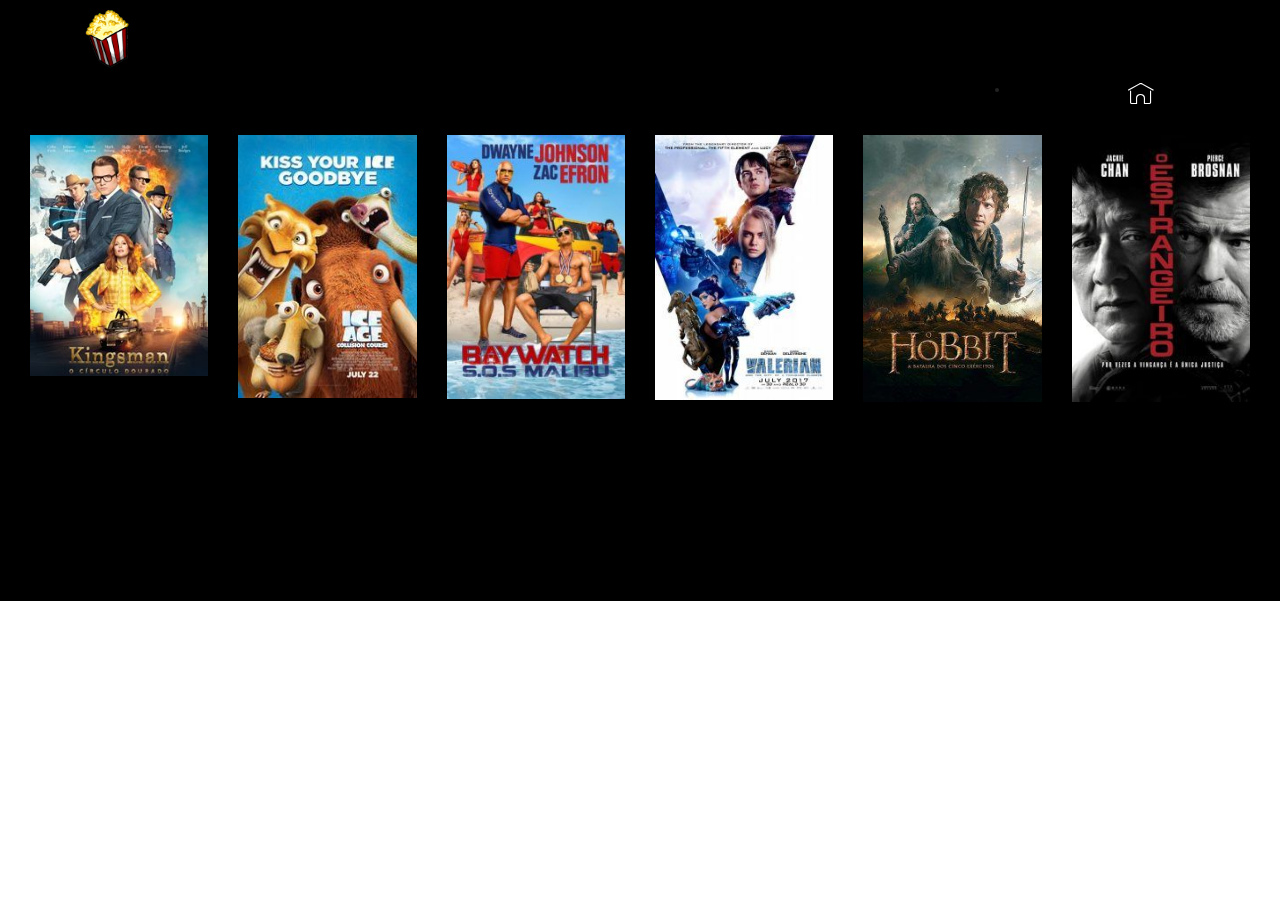
==== index.html @ 8cb12b62 "create github pages" ====
<!DOCTYPE html>
<html >
<head>
  <!-- Site made with Mobirise Website Builder v4.5.2, https://mobirise.com -->
  <meta charset="UTF-8">
  <meta http-equiv="X-UA-Compatible" content="IE=edge">
  <meta name="generator" content="Mobirise v4.5.2, mobirise.com">
  <meta name="viewport" content="width=device-width, initial-scale=1, minimum-scale=1">
  <link rel="shortcut icon" href="assets/images/150px-popcorn2012ff-150x165.png" type="image/x-icon">
  <meta name="description" content="">
  <title>Home</title>
  <link rel="stylesheet" href="assets/web/assets/mobirise-icons/mobirise-icons.css">
  <link rel="stylesheet" href="assets/tether/tether.min.css">
  <link rel="stylesheet" href="assets/bootstrap/css/bootstrap.min.css">
  <link rel="stylesheet" href="assets/bootstrap/css/bootstrap-grid.min.css">
  <link rel="stylesheet" href="assets/bootstrap/css/bootstrap-reboot.min.css">
  <link rel="stylesheet" href="assets/dropdown/css/style.css">
  <link rel="stylesheet" href="assets/theme/css/style.css">
  <link rel="stylesheet" href="assets/mobirise/css/mbr-additional.css" type="text/css">
  
  
  
</head>
<body>
<section class="menu cid-qDabwUYNfn" once="menu" id="menu2-4" data-rv-view="89">

    

    <nav class="navbar navbar-expand beta-menu navbar-dropdown align-items-center navbar-fixed-top navbar-toggleable-sm bg-color transparent">
        <button class="navbar-toggler navbar-toggler-right" type="button" data-toggle="collapse" data-target="#navbarSupportedContent" aria-controls="navbarSupportedContent" aria-expanded="false" aria-label="Toggle navigation">
            <div class="hamburger">
                <span></span>
                <span></span>
                <span></span>
                <span></span>
            </div>
        </button>
        <div class="menu-logo">
            <div class="navbar-brand">
                <span class="navbar-logo">
                    <a href="index.html">
                        <img src="assets/images/150px-popcorn2012ff-150x165.png" alt="Mobirise" title="" media-simple="true" style="height: 3.8rem;">
                    </a>
                </span>
                
            </div>
        </div>
        <div class="collapse navbar-collapse" id="navbarSupportedContent">
            <ul class="navbar-nav nav-dropdown" data-app-modern-menu="true"><li class="nav-item">
                    <a class="nav-link link text-black display-4" href="https://mobirise.com">Duvidas</a>
                </li></ul>
            <div class="navbar-buttons mbr-section-btn"><a class="btn btn-sm btn-white-outline display-4" href="index.html"><span class="mbri-home mbr-iconfont mbr-iconfont-btn"></span>
                    </a></div>
        </div>
    </nav>
</section>

<section class="engine"><a href="https://mobirise.co/f">bootstrap builder</a></section><section class="features17 cid-qDabjTMjVx" id="features17-3" data-rv-view="91">
    
    

    
    <div class="container-fluid">
        <div class="media-container-row">
            <div class="card p-3 col-12 col-md-6 col-lg-2">
                <div class="card-wrapper">
                    <div class="card-img">
                        <a href="index1.html"><img src="assets/images/252116.jpg-c-215-290-x-f-jpg-q-x-xxyxx-215x290.jpg" alt="Mobirise" title="" media-simple="true"></a>
                    </div>
                    <div class="card-box">
                        
                        
                    </div>
                </div>
            </div>

            <div class="card p-3 col-12 col-md-6 col-lg-2">
                <div class="card-wrapper">
                    <div class="card-img">
                        <a href="index2.html"><img src="assets/images/mv5bmtuwmtk2odc1ov5bml5banbnxkftztgwmzu4mzgzote.-v1-ux182-cr00182268-al-182x268.jpg" alt="Mobirise" title="" media-simple="true"></a>
                    </div>
                    <div class="card-box">
                        
                        
                    </div>
                </div>
            </div>

            <div class="card p-3 col-12 col-md-6 col-lg-2">
                <div class="card-wrapper">
                    <div class="card-img">
                        <a href="index3.html"><img src="assets/images/baywatch-203x300.jpg" alt="Mobirise" title="" media-simple="true"></a>
                    </div>
                    <div class="card-box">
                        
                        
                    </div>
                </div>
            </div>

            <div class="card p-3 col-12 col-md-6 col-lg-2">
                <div class="card-wrapper">
                    <div class="card-img">
                        <a href="index4.html"><img src="assets/images/mv5bmtkxmdaxnduynv5bml5banbnxkftztgwotc3mzcxmji.-v1-sy1000-cr006741000-al-202x300.jpg" alt="Mobirise" title="" media-simple="true"></a>
                    </div>
                    <div class="card-box">
                        
                        
                    </div>
                </div>
            </div>
            <div class="card p-3 col-12 col-md-6 col-lg-2">
                <div class="card-wrapper">
                    <div class="card-img">
                        <a href="index5.html"><img src="assets/images/o-hobbit-a-batalha-dos-cinco-exrcitos-200x300.jpg" alt="Mobirise" title="" media-simple="true"></a>
                    </div>
                    <div class="card-box">
                        
                        
                    </div>
                </div>
            </div>
            <div class="card p-3 col-12 col-md-6 col-lg-2">
                <div class="card-wrapper">
                    <div class="card-img">
                        <a href="index6.html"><img src="assets/images/o-estrangeiro-1-200x300.jpg" alt="Mobirise" title="" media-simple="true"></a>
                    </div>
                    <div class="card-box">
                        
                        
                    </div>
                </div>
            </div>
        </div>
    </div>
</section>


  <script src="assets/web/assets/jquery/jquery.min.js"></script>
  <script src="assets/popper/popper.min.js"></script>
  <script src="assets/tether/tether.min.js"></script>
  <script src="assets/bootstrap/js/bootstrap.min.js"></script>
  <script src="assets/smoothscroll/smooth-scroll.js"></script>
  <script src="assets/dropdown/js/script.min.js"></script>
  <script src="assets/touchswipe/jquery.touch-swipe.min.js"></script>
  <script src="assets/theme/js/script.js"></script>
  
  
</body>
</html>
---- assets/web/assets/mobirise-icons/mobirise-icons.css ----
@font-face {
  font-family: 'MobiriseIcons';
  src:  url('mobirise-icons.eot?spat4u');
  src:  url('mobirise-icons.eot?spat4u#iefix') format('embedded-opentype'),
    url('mobirise-icons.ttf?spat4u') format('truetype'),
    url('mobirise-icons.woff?spat4u') format('woff'),
    url('mobirise-icons.svg?spat4u#MobiriseIcons') format('svg');
  font-weight: normal;
  font-style: normal;
}

[class^="mbri-"], [class*=" mbri-"] {
  /* use !important to prevent issues with browser extensions that change fonts */
  font-family: MobiriseIcons !important;
  speak: none;
  font-style: normal;
  font-weight: normal;
  font-variant: normal;
  text-transform: none;
  line-height: 1;

  /* Better Font Rendering =========== */
  -webkit-font-smoothing: antialiased;
  -moz-osx-font-smoothing: grayscale;
}

.mbri-add-submenu:before {
  content: "\e900";
}
.mbri-alert:before {
  content: "\e901";
}
.mbri-align-center:before {
  content: "\e902";
}
.mbri-align-justify:before {
  content: "\e903";
}
.mbri-align-left:before {
  content: "\e904";
}
.mbri-align-right:before {
  content: "\e905";
}
.mbri-android:before {
  content: "\e906";
}
.mbri-apple:before {
  content: "\e907";
}
.mbri-arrow-down:before {
  content: "\e908";
}
.mbri-arrow-next:before {
  content: "\e909";
}
.mbri-arrow-prev:before {
  content: "\e90a";
}
.mbri-arrow-up:before {
  content: "\e90b";
}
.mbri-bold:before {
  content: "\e90c";
}
.mbri-bookmark:before {
  content: "\e90d";
}
.mbri-bootstrap:before {
  content: "\e90e";
}
.mbri-briefcase:before {
  content: "\e90f";
}
.mbri-browse:before {
  content: "\e910";
}
.mbri-bulleted-list:before {
  content: "\e911";
}
.mbri-calendar:before {
  content: "\e912";
}
.mbri-camera:before {
  content: "\e913";
}
.mbri-cart-add:before {
  content: "\e914";
}
.mbri-cart-full:before {
  content: "\e915";
}
.mbri-cash:before {
  content: "\e916";
}
.mbri-change-style:before {
  content: "\e917";
}
.mbri-chat:before {
  content: "\e918";
}
.mbri-clock:before {
  content: "\e919";
}
.mbri-close:before {
  content: "\e91a";
}
.mbri-cloud:before {
  content: "\e91b";
}
.mbri-code:before {
  content: "\e91c";
}
.mbri-contact-form:before {
  content: "\e91d";
}
.mbri-credit-card:before {
  content: "\e91e";
}
.mbri-cursor-click:before {
  content: "\e91f";
}
.mbri-cust-feedback:before {
  content: "\e920";
}
.mbri-database:before {
  content: "\e921";
}
.mbri-delivery:before {
  content: "\e922";
}
.mbri-desktop:before {
  content: "\e923";
}
.mbri-devices:before {
  content: "\e924";
}
.mbri-down:before {
  content: "\e925";
}
.mbri-download:before {
  content: "\e989";
}
.mbri-drag-n-drop:before {
  content: "\e927";
}
.mbri-drag-n-drop2:before {
  content: "\e928";
}
.mbri-edit:before {
  content: "\e929";
}
.mbri-edit2:before {
  content: "\e92a";
}
.mbri-error:before {
  content: "\e92b";
}
.mbri-extension:before {
  content: "\e92c";
}
.mbri-features:before {
  content: "\e92d";
}
.mbri-file:before {
  content: "\e92e";
}
.mbri-flag:before {
  content: "\e92f";
}
.mbri-folder:before {
  content: "\e930";
}
.mbri-gift:before {
  content: "\e931";
}
.mbri-github:before {
  content: "\e932";
}
.mbri-globe:before {
  content: "\e933";
}
.mbri-globe-2:before {
  content: "\e934";
}
.mbri-growing-chart:before {
  content: "\e935";
}
.mbri-hearth:before {
  content: "\e936";
}
.mbri-help:before {
  content: "\e937";
}
.mbri-home:before {
  content: "\e938";
}
.mbri-hot-cup:before {
  content: "\e939";
}
.mbri-idea:before {
  content: "\e93a";
}
.mbri-image-gallery:before {
  content: "\e93b";
}
.mbri-image-slider:before {
  content: "\e93c";
}
.mbri-info:before {
  content: "\e93d";
}
.mbri-italic:before {
  content: "\e93e";
}
.mbri-key:before {
  content: "\e93f";
}
.mbri-laptop:before {
  content: "\e940";
}
.mbri-layers:before {
  content: "\e941";
}
.mbri-left-right:before {
  content: "\e942";
}
.mbri-left:before {
  content: "\e943";
}
.mbri-letter:before {
  content: "\e944";
}
.mbri-like:before {
  content: "\e945";
}
.mbri-link:before {
  content: "\e946";
}
.mbri-lock:before {
  content: "\e947";
}
.mbri-login:before {
  content: "\e948";
}
.mbri-logout:before {
  content: "\e949";
}
.mbri-magic-stick:before {
  content: "\e94a";
}
.mbri-map-pin:before {
  content: "\e94b";
}
.mbri-menu:before {
  content: "\e94c";
}
.mbri-mobile:before {
  content: "\e94d";
}
.mbri-mobile2:before {
  content: "\e94e";
}
.mbri-mobirise:before {
  content: "\e94f";
}
.mbri-more-horizontal:before {
  content: "\e950";
}
.mbri-more-vertical:before {
  content: "\e951";
}
.mbri-music:before {
  content: "\e952";
}
.mbri-new-file:before {
  content: "\e953";
}
.mbri-numbered-list:before {
  content: "\e954";
}
.mbri-opened-folder:before {
  content: "\e955";
}
.mbri-pages:before {
  content: "\e956";
}
.mbri-paper-plane:before {
  content: "\e957";
}
.mbri-paperclip:before {
  content: "\e958";
}
.mbri-photo:before {
  content: "\e959";
}
.mbri-photos:before {
  content: "\e95a";
}
.mbri-pin:before {
  content: "\e95b";
}
.mbri-play:before {
  content: "\e95c";
}
.mbri-plus:before {
  content: "\e95d";
}
.mbri-preview:before {
  content: "\e95e";
}
.mbri-print:before {
  content: "\e95f";
}
.mbri-protect:before {
  content: "\e960";
}
.mbri-question:before {
  content: "\e961";
}
.mbri-quote-left:before {
  content: "\e962";
}
.mbri-quote-right:before {
  content: "\e963";
}
.mbri-refresh:before {
  content: "\e964";
}
.mbri-responsive:before {
  content: "\e965";
}
.mbri-right:before {
  content: "\e966";
}
.mbri-rocket:before {
  content: "\e967";
}
.mbri-sad-face:before {
  content: "\e968";
}
.mbri-sale:before {
  content: "\e969";
}
.mbri-save:before {
  content: "\e96a";
}
.mbri-search:before {
  content: "\e96b";
}
.mbri-setting:before {
  content: "\e96c";
}
.mbri-setting2:before {
  content: "\e96d";
}
.mbri-setting3:before {
  content: "\e96e";
}
.mbri-share:before {
  content: "\e96f";
}
.mbri-shopping-bag:before {
  content: "\e970";
}
.mbri-shopping-basket:before {
  content: "\e971";
}
.mbri-shopping-cart:before {
  content: "\e972";
}
.mbri-sites:before {
  content: "\e973";
}
.mbri-smile-face:before {
  content: "\e974";
}
.mbri-speed:before {
  content: "\e975";
}
.mbri-star:before {
  content: "\e976";
}
.mbri-success:before {
  content: "\e977";
}
.mbri-sun:before {
  content: "\e978";
}
.mbri-sun2:before {
  content: "\e979";
}
.mbri-tablet:before {
  content: "\e97a";
}
.mbri-tablet-vertical:before {
  content: "\e97b";
}
.mbri-target:before {
  content: "\e97c";
}
.mbri-timer:before {
  content: "\e97d";
}
.mbri-to-ftp:before {
  content: "\e97e";
}
.mbri-to-local-drive:before {
  content: "\e97f";
}
.mbri-touch-swipe:before {
  content: "\e980";
}
.mbri-touch:before {
  content: "\e981";
}
.mbri-trash:before {
  content: "\e982";
}
.mbri-underline:before {
  content: "\e983";
}
.mbri-unlink:before {
  content: "\e984";
}
.mbri-unlock:before {
  content: "\e985";
}
.mbri-up-down:before {
  content: "\e986";
}
.mbri-up:before {
  content: "\e987";
}
.mbri-update:before {
  content: "\e988";
}
.mbri-upload:before {
 content: "\e926"; 
}
.mbri-user:before {
  content: "\e98a";
}
.mbri-user2:before {
  content: "\e98b";
}
.mbri-users:before {
  content: "\e98c";
}
.mbri-video:before {
  content: "\e98d";
}
.mbri-video-play:before {
  content: "\e98e";
}
.mbri-watch:before {
  content: "\e98f";
}
.mbri-website-theme:before {
  content: "\e990";
}
.mbri-wifi:before {
  content: "\e991";
}
.mbri-windows:before {
  content: "\e992";
}
.mbri-zoom-out:before {
  content: "\e993";
}
.mbri-redo:before {
  content: "\e994";
}
.mbri-undo:before {
  content: "\e995";
}
---- assets/dropdown/css/style.css ----
.navbar-dropdown {
  left: 0;
  padding: 0;
  position: absolute;
  right: 0;
  top: 0;
  transition: all 0.45s ease;
  z-index: 1030;
  background: #282828; }
  .navbar-dropdown .navbar-logo {
    margin-right: 0.8rem;
    transition: margin 0.3s ease-in-out;
    vertical-align: middle; }
    .navbar-dropdown .navbar-logo img {
      height: 3.125rem;
      transition: all 0.3s ease-in-out; }
    .navbar-dropdown .navbar-logo.mbr-iconfont {
      font-size: 3.125rem;
      line-height: 3.125rem; }
  .navbar-dropdown .navbar-caption {
    font-weight: 700;
    white-space: normal;
    vertical-align: -4px;
    line-height: 3.125rem !important; }
    .navbar-dropdown .navbar-caption, .navbar-dropdown .navbar-caption:hover {
      color: inherit;
      text-decoration: none; }
  .navbar-dropdown .mbr-iconfont + .navbar-caption {
    vertical-align: -1px; }
  .navbar-dropdown.navbar-fixed-top {
    position: fixed; }
  .navbar-dropdown .navbar-brand span {
    vertical-align: -4px; }
  .navbar-dropdown.bg-color.transparent {
    background: none; }
  .navbar-dropdown.navbar-short .navbar-brand {
    padding: 0.625rem 0; }
    .navbar-dropdown.navbar-short .navbar-brand span {
      vertical-align: -1px; }
  .navbar-dropdown.navbar-short .navbar-caption {
    line-height: 2.375rem !important;
    vertical-align: -2px; }
  .navbar-dropdown.navbar-short .navbar-logo {
    margin-right: 0.5rem; }
    .navbar-dropdown.navbar-short .navbar-logo img {
      height: 2.375rem; }
    .navbar-dropdown.navbar-short .navbar-logo.mbr-iconfont {
      font-size: 2.375rem;
      line-height: 2.375rem; }
  .navbar-dropdown.navbar-short .mbr-table-cell {
    height: 3.625rem; }
  .navbar-dropdown .navbar-close {
    left: 0.6875rem;
    position: fixed;
    top: 0.75rem;
    z-index: 1000; }
  .navbar-dropdown .hamburger-icon {
    content: "";
    display: inline-block;
    vertical-align: middle;
    width: 16px;
    -webkit-box-shadow: 0 -6px 0 1px #282828,0 0 0 1px #282828,0 6px 0 1px #282828;
    -moz-box-shadow: 0 -6px 0 1px #282828,0 0 0 1px #282828,0 6px 0 1px #282828;
    box-shadow: 0 -6px 0 1px #282828,0 0 0 1px #282828,0 6px 0 1px #282828; }

.dropdown-menu .dropdown-toggle[data-toggle="dropdown-submenu"]::after {
  border-bottom: 0.35em solid transparent;
  border-left: 0.35em solid;
  border-right: 0;
  border-top: 0.35em solid transparent;
  margin-left: 0.3rem; }

.dropdown-menu .dropdown-item:focus {
  outline: 0; }

.nav-dropdown {
  font-size: 0.75rem;
  font-weight: 500;
  height: auto !important; }
  .nav-dropdown .nav-btn {
    padding-left: 1rem; }
  .nav-dropdown .link {
    margin: .667em 1.667em;
    font-weight: 500;
    padding: 0;
    transition: color .2s ease-in-out; }
    .nav-dropdown .link.dropdown-toggle {
      margin-right: 2.583em; }
      .nav-dropdown .link.dropdown-toggle::after {
        margin-left: .25rem;
        border-top: 0.35em solid;
        border-right: 0.35em solid transparent;
        border-left: 0.35em solid transparent;
        border-bottom: 0; }
      .nav-dropdown .link.dropdown-toggle[aria-expanded="true"] {
        margin: 0;
        padding: 0.667em 3.263em  0.667em 1.667em; }
  .nav-dropdown .link::after,
  .nav-dropdown .dropdown-item::after {
    color: inherit; }
  .nav-dropdown .btn {
    font-size: 0.75rem;
    font-weight: 700;
    letter-spacing: 0;
    margin-bottom: 0;
    padding-left: 1.25rem;
    padding-right: 1.25rem; }
  .nav-dropdown .dropdown-menu {
    border-radius: 0;
    border: 0;
    left: 0;
    margin: 0;
    padding-bottom: 1.25rem;
    padding-top: 1.25rem;
    position: relative; }
  .nav-dropdown .dropdown-submenu {
    margin-left: 0.125rem;
    top: 0; }
  .nav-dropdown .dropdown-item {
    font-weight: 500;
    line-height: 2;
    padding: 0.3846em 4.615em 0.3846em 1.5385em;
    position: relative;
    transition: color .2s ease-in-out, background-color .2s ease-in-out; }
    .nav-dropdown .dropdown-item::after {
      margin-top: -0.3077em;
      position: absolute;
      right: 1.1538em;
      top: 50%; }
    .nav-dropdown .dropdown-item:focus, .nav-dropdown .dropdown-item:hover {
      background: none; }

@media (max-width: 767px) {
  .nav-dropdown.navbar-toggleable-sm {
    bottom: 0;
    display: none;
    left: 0;
    overflow-x: hidden;
    position: fixed;
    top: 0;
    transform: translateX(-100%);
    -ms-transform: translateX(-100%);
    -webkit-transform: translateX(-100%);
    width: 18.75rem;
    z-index: 999; } }
.nav-dropdown.navbar-toggleable-xl {
  bottom: 0;
  display: none;
  left: 0;
  overflow-x: hidden;
  position: fixed;
  top: 0;
  transform: translateX(-100%);
  -ms-transform: translateX(-100%);
  -webkit-transform: translateX(-100%);
  width: 18.75rem;
  z-index: 999; }

.nav-dropdown-sm {
  display: block !important;
  overflow-x: hidden;
  overflow: auto;
  padding-top: 3.875rem; }
  .nav-dropdown-sm::after {
    content: "";
    display: block;
    height: 3rem;
    width: 100%; }
  .nav-dropdown-sm.collapse.in ~ .navbar-close {
    display: block !important; }
  .nav-dropdown-sm.collapsing, .nav-dropdown-sm.collapse.in {
    transform: translateX(0);
    -ms-transform: translateX(0);
    -webkit-transform: translateX(0);
    transition: all 0.25s ease-out;
    -webkit-transition: all 0.25s ease-out;
    background: #282828; }
  .nav-dropdown-sm.collapsing[aria-expanded="false"] {
    transform: translateX(-100%);
    -ms-transform: translateX(-100%);
    -webkit-transform: translateX(-100%); }
  .nav-dropdown-sm .nav-item {
    display: block;
    margin-left: 0 !important;
    padding-left: 0; }
  .nav-dropdown-sm .link,
  .nav-dropdown-sm .dropdown-item {
    border-top: 1px dotted rgba(255, 255, 255, 0.1);
    font-size: 0.8125rem;
    line-height: 1.6;
    margin: 0 !important;
    padding: 0.875rem 2.4rem 0.875rem 1.5625rem !important;
    position: relative;
    white-space: normal; }
    .nav-dropdown-sm .link:focus, .nav-dropdown-sm .link:hover,
    .nav-dropdown-sm .dropdown-item:focus,
    .nav-dropdown-sm .dropdown-item:hover {
      background: rgba(0, 0, 0, 0.2) !important;
      color: #c0a375; }
  .nav-dropdown-sm .nav-btn {
    position: relative;
    padding: 1.5625rem 1.5625rem 0 1.5625rem; }
    .nav-dropdown-sm .nav-btn::before {
      border-top: 1px dotted rgba(255, 255, 255, 0.1);
      content: "";
      left: 0;
      position: absolute;
      top: 0;
      width: 100%; }
    .nav-dropdown-sm .nav-btn + .nav-btn {
      padding-top: 0.625rem; }
      .nav-dropdown-sm .nav-btn + .nav-btn::before {
        display: none; }
  .nav-dropdown-sm .btn {
    padding: 0.625rem 0; }
  .nav-dropdown-sm .dropdown-toggle[data-toggle="dropdown-submenu"]::after {
    margin-left: .25rem;
    border-top: 0.35em solid;
    border-right: 0.35em solid transparent;
    border-left: 0.35em solid transparent;
    border-bottom: 0; }
  .nav-dropdown-sm .dropdown-toggle[data-toggle="dropdown-submenu"][aria-expanded="true"]::after {
    border-top: 0;
    border-right: 0.35em solid transparent;
    border-left: 0.35em solid transparent;
    border-bottom: 0.35em solid; }
  .nav-dropdown-sm .dropdown-menu {
    margin: 0;
    padding: 0;
    position: relative;
    top: 0;
    left: 0;
    width: 100%;
    border: 0;
    float: none;
    border-radius: 0;
    background: none; }
  .nav-dropdown-sm .dropdown-submenu {
    left: 100%;
    margin-left: 0.125rem;
    margin-top: -1.25rem;
    top: 0; }

.navbar-toggleable-sm .nav-dropdown .dropdown-menu {
  position: absolute; }

.navbar-toggleable-sm .nav-dropdown .dropdown-submenu {
  left: 100%;
  margin-left: 0.125rem;
  margin-top: -1.25rem;
  top: 0; }

.navbar-toggleable-sm.opened .nav-dropdown .dropdown-menu {
  position: relative; }

.navbar-toggleable-sm.opened .nav-dropdown .dropdown-submenu {
  left: 0;
  margin-left: 00rem;
  margin-top: 0rem;
  top: 0; }

.is-builder .nav-dropdown.collapsing {
  transition: none !important; }

/*# sourceMappingURL=style.css.map */
---- assets/theme/css/style.css ----
/*!
 * Mobirise v4 theme (https://mobirise.com/)
 * Copyright 2017 Mobirise
 */
section {
  background-color: #eeeeee; }

section,
.container,
.container-fluid {
  position: relative;
  word-wrap: break-word; }

a.mbr-iconfont:hover {
  text-decoration: none; }

.article .lead p, .article .lead ul, .article .lead ol, .article .lead pre, .article .lead blockquote {
  margin-bottom: 0; }

a {
  font-style: normal;
  font-weight: 400;
  cursor: pointer; }
  a, a:hover {
    text-decoration: none; }

figure {
  margin-bottom: 0; }

body {
  color: #232323; }

h1, h2, h3, h4, h5, h6,
.h1, .h2, .h3, .h4, .h5, .h6,
.display-1, .display-2, .display-3, .display-4 {
  line-height: 1;
  word-break: break-word;
  word-wrap: break-word; }

b, strong {
  font-weight: bold; }

blockquote {
  padding: 10px 0 10px 20px;
  position: relative;
  border-left: 2px solid;
  border-color: #ff3366; }

input:-webkit-autofill, input:-webkit-autofill:hover, input:-webkit-autofill:focus, input:-webkit-autofill:active {
  transition-delay: 9999s;
  transition-property: background-color, color; }

textarea[type="hidden"] {
  display: none; }

body {
  position: relative; }

section {
  background-position: 50% 50%;
  background-repeat: no-repeat;
  background-size: cover; }
  section .mbr-background-video,
  section .mbr-background-video-preview {
    position: absolute;
    bottom: 0;
    left: 0;
    right: 0;
    top: 0; }

.hidden {
  visibility: hidden; }

.mbr-z-index20 {
  z-index: 20; }

/*! Base colors */
.mbr-white {
  color: #ffffff; }

.mbr-black {
  color: #000000; }

.mbr-bg-white {
  background-color: #ffffff; }

.mbr-bg-black {
  background-color: #000000; }

/*! Text-aligns */
.align-left {
  text-align: left; }

.align-center {
  text-align: center; }

.align-right {
  text-align: right; }

@media (max-width: 767px) {
  .align-left, .align-center, .align-right, .mbr-section-btn, .mbr-section-title {
    text-align: center; } }
/*! Font-weight  */
.mbr-light {
  font-weight: 300; }

.mbr-regular {
  font-weight: 400; }

.mbr-semibold {
  font-weight: 500; }

.mbr-bold {
  font-weight: 700; }

/*! Media  */
.media-size-item {
  -webkit-flex: 1 1 auto;
  -moz-flex: 1 1 auto;
  -ms-flex: 1 1 auto;
  -o-flex: 1 1 auto;
  flex: 1 1 auto; }

.media-content {
  -webkit-flex-basis: 100%;
  flex-basis: 100%; }

.media-container-row {
  display: -ms-flexbox;
  display: -webkit-flex;
  display: flex;
  -webkit-flex-direction: row;
  -ms-flex-direction: row;
  flex-direction: row;
  -webkit-flex-wrap: wrap;
  -ms-flex-wrap: wrap;
  flex-wrap: wrap;
  -webkit-justify-content: center;
  -ms-flex-pack: center;
  justify-content: center;
  -webkit-align-content: center;
  -ms-flex-line-pack: center;
  align-content: center;
  -webkit-align-items: start;
  -ms-flex-align: start;
  align-items: start; }
  .media-container-row .media-size-item {
    width: 400px; }

.media-container-column {
  display: -ms-flexbox;
  display: -webkit-flex;
  display: flex;
  -webkit-flex-direction: column;
  -ms-flex-direction: column;
  flex-direction: column;
  -webkit-flex-wrap: wrap;
  -ms-flex-wrap: wrap;
  flex-wrap: wrap;
  -webkit-justify-content: center;
  -ms-flex-pack: center;
  justify-content: center;
  -webkit-align-content: center;
  -ms-flex-line-pack: center;
  align-content: center;
  -webkit-align-items: stretch;
  -ms-flex-align: stretch;
  align-items: stretch; }
  .media-container-column > * {
    width: 100%; }

@media (min-width: 992px) {
  .media-container-row {
    -webkit-flex-wrap: nowrap;
    -ms-flex-wrap: nowrap;
    flex-wrap: nowrap; } }
figure {
  overflow: hidden; }

figure[mbr-media-size] {
  transition: width 0.1s; }

.mbr-figure img, .mbr-figure iframe {
  display: block;
  width: 100%; }

.card {
  background-color: transparent;
  border: none; }

.card-img {
  text-align: center;
  flex-shrink: 0; }

.media {
  max-width: 100%;
  margin: 0 auto; }

.mbr-figure {
  -ms-flex-item-align: center;
  -ms-grid-row-align: center;
  -webkit-align-self: center;
  align-self: center; }

.media-container > div {
  max-width: 100%; }

.mbr-figure img, .card-img img {
  width: 100%; }

@media (max-width: 991px) {
  .media-size-item {
    width: auto !important; }

  .media {
    width: auto; }

  .mbr-figure {
    width: 100% !important; } }
/*! Buttons */
.mbr-section-btn {
  margin-left: -.25rem;
  margin-right: -.25rem;
  font-size: 0; }

nav .mbr-section-btn {
  margin-left: 0rem;
  margin-right: 0rem; }

/*! Btn icon margin */
.btn .mbr-iconfont, .btn.btn-sm .mbr-iconfont {
  cursor: pointer;
  margin-right: 0.5rem; }

.btn.btn-md .mbr-iconfont, .btn.btn-md .mbr-iconfont {
  margin-right: 0.8rem; }

.mbr-regular {
  font-weight: 400; }

.mbr-semibold {
  font-weight: 500; }

.mbr-bold {
  font-weight: 700; }

[type="submit"] {
  -webkit-appearance: none; }

/*! Full-screen */
.mbr-fullscreen .mbr-overlay {
  min-height: 100vh; }

.mbr-fullscreen {
  display: flex;
  display: -webkit-flex;
  display: -moz-flex;
  display: -ms-flex;
  display: -o-flex;
  align-items: center;
  -webkit-align-items: center;
  min-height: 100vh;
  padding-top: 3rem;
  padding-bottom: 3rem; }

/*! Map */
.map {
  height: 25rem;
  position: relative; }
  .map iframe {
    width: 100%;
    height: 100%; }

/* Form */
.form-asterisk {
  font-family: initial;
  position: absolute;
  top: -2px;
  font-weight: normal; }

/*! Scroll to top arrow */
.mbr-arrow-up {
  bottom: 25px;
  right: 90px;
  position: fixed;
  text-align: right;
  z-index: 5000;
  color: #ffffff;
  font-size: 32px;
  transform: rotate(180deg);
  -webkit-transform: rotate(180deg); }

.mbr-arrow-up a {
  background: rgba(0, 0, 0, 0.2);
  border-radius: 3px;
  color: #fff;
  display: inline-block;
  height: 60px;
  width: 60px;
  outline-style: none !important;
  position: relative;
  text-decoration: none;
  transition: all .3s ease-in-out;
  cursor: pointer;
  text-align: center; }
  .mbr-arrow-up a:hover {
    background-color: rgba(0, 0, 0, 0.4); }
  .mbr-arrow-up a i {
    line-height: 60px; }

.mbr-arrow-up-icon {
  display: block;
  color: #fff; }

.mbr-arrow-up-icon::before {
  content: "\203a";
  display: inline-block;
  font-family: serif;
  font-size: 32px;
  line-height: 1;
  font-style: normal;
  position: relative;
  top: 6px;
  left: -4px;
  -webkit-transform: rotate(-90deg);
  transform: rotate(-90deg); }

/*! Arrow Down */
.mbr-arrow {
  position: absolute;
  bottom: 45px;
  left: 50%;
  width: 60px;
  height: 60px;
  cursor: pointer;
  background-color: rgba(80, 80, 80, 0.5);
  border-radius: 50%;
  -webkit-transform: translateX(-50%);
  transform: translateX(-50%); }
  .mbr-arrow > a {
    display: inline-block;
    text-decoration: none;
    outline-style: none;
    -webkit-animation: arrowdown 1.7s ease-in-out infinite;
    animation: arrowdown 1.7s ease-in-out infinite; }
    .mbr-arrow > a > i {
      position: absolute;
      top: -2px;
      left: 15px;
      font-size: 2rem; }

@keyframes arrowdown {
  0% {
    transform: translateY(0px);
    -webkit-transform: translateY(0px); }
  50% {
    transform: translateY(-5px);
    -webkit-transform: translateY(-5px); }
  100% {
    transform: translateY(0px);
    -webkit-transform: translateY(0px); } }
@-webkit-keyframes arrowdown {
  0% {
    transform: translateY(0px);
    -webkit-transform: translateY(0px); }
  50% {
    transform: translateY(-5px);
    -webkit-transform: translateY(-5px); }
  100% {
    transform: translateY(0px);
    -webkit-transform: translateY(0px); } }
@media (max-width: 500px) {
  .mbr-arrow-up {
    left: 50%;
    right: auto;
    transform: translateX(-50%) rotate(180deg);
    -webkit-transform: translateX(-50%) rotate(180deg); } }
/*Gradients animation*/
@keyframes gradient-animation {
  from {
    background-position: 0% 100%;
    animation-timing-function: ease-in-out; }
  to {
    background-position: 100% 0%;
    animation-timing-function: ease-in-out; } }
@-webkit-keyframes gradient-animation {
  from {
    background-position: 0% 100%;
    animation-timing-function: ease-in-out; }
  to {
    background-position: 100% 0%;
    animation-timing-function: ease-in-out; } }
.bg-gradient {
  background-size: 200% 200%;
  animation: gradient-animation 5s infinite alternate;
  -webkit-animation: gradient-animation 5s infinite alternate; }

.menu .navbar-brand {
  display: -webkit-flex; }
  .menu .navbar-brand span {
    display: flex;
    display: -webkit-flex; }
  .menu .navbar-brand .navbar-caption-wrap {
    display: -webkit-flex; }
  .menu .navbar-brand .navbar-logo img {
    display: -webkit-flex; }
@media (min-width: 768px) and (max-width: 991px) {
  .menu .navbar-toggleable-sm .navbar-nav {
    display: -webkit-box;
    display: -webkit-flex;
    display: -ms-flexbox; } }
@media (min-width: 992px) {
  .menu .navbar-nav.nav-dropdown {
    display: -webkit-flex; }
  .menu .navbar-toggleable-sm .navbar-collapse {
    display: -webkit-flex !important; } }

/*# sourceMappingURL=style.css.map */
.engine {
	position: absolute;
	text-indent: -2400px;
	text-align: center;
	padding: 0;
	top: 0;
	left: -2400px;
}
---- assets/mobirise/css/mbr-additional.css ----
@import url(https://fonts.googleapis.com/css?family=Rubik:300,300i,400,400i,500,500i,700,700i,900,900i);





body {
  font-style: normal;
  line-height: 1.5;
}
.mbr-section-title {
  font-style: normal;
  line-height: 1.2;
}
.mbr-section-subtitle {
  line-height: 1.3;
}
.mbr-text {
  font-style: normal;
  line-height: 1.6;
}
.display-1 {
  font-family: 'Rubik', sans-serif;
  font-size: 4.25rem;
}
.display-1 > .mbr-iconfont {
  font-size: 6.8rem;
}
.display-2 {
  font-family: 'Rubik', sans-serif;
  font-size: 3rem;
}
.display-2 > .mbr-iconfont {
  font-size: 4.8rem;
}
.display-4 {
  font-family: 'Rubik', sans-serif;
  font-size: 1rem;
}
.display-4 > .mbr-iconfont {
  font-size: 1.6rem;
}
.display-5 {
  font-family: 'Rubik', sans-serif;
  font-size: 1.5rem;
}
.display-5 > .mbr-iconfont {
  font-size: 2.4rem;
}
.display-7 {
  font-family: 'Rubik', sans-serif;
  font-size: 1rem;
}
.display-7 > .mbr-iconfont {
  font-size: 1.6rem;
}
/* ---- Fluid typography for mobile devices ---- */
/* 1.4 - font scale ratio ( bootstrap == 1.42857 ) */
/* 100vw - current viewport width */
/* (48 - 20)  48 == 48rem == 768px, 20 == 20rem == 320px(minimal supported viewport) */
/* 0.65 - min scale variable, may vary */
@media (max-width: 768px) {
  .display-1 {
    font-size: 3.4rem;
    font-size: calc( 2.1374999999999997rem + (4.25 - 2.1374999999999997) * ((100vw - 20rem) / (48 - 20)));
    line-height: calc( 1.4 * (2.1374999999999997rem + (4.25 - 2.1374999999999997) * ((100vw - 20rem) / (48 - 20))));
  }
  .display-2 {
    font-size: 2.4rem;
    font-size: calc( 1.7rem + (3 - 1.7) * ((100vw - 20rem) / (48 - 20)));
    line-height: calc( 1.4 * (1.7rem + (3 - 1.7) * ((100vw - 20rem) / (48 - 20))));
  }
  .display-4 {
    font-size: 0.8rem;
    font-size: calc( 1rem + (1 - 1) * ((100vw - 20rem) / (48 - 20)));
    line-height: calc( 1.4 * (1rem + (1 - 1) * ((100vw - 20rem) / (48 - 20))));
  }
  .display-5 {
    font-size: 1.2rem;
    font-size: calc( 1.175rem + (1.5 - 1.175) * ((100vw - 20rem) / (48 - 20)));
    line-height: calc( 1.4 * (1.175rem + (1.5 - 1.175) * ((100vw - 20rem) / (48 - 20))));
  }
}
/* Buttons */
.btn {
  font-weight: 500;
  border-width: 2px;
  font-style: normal;
  letter-spacing: 1px;
  margin: .4rem .8rem;
  white-space: normal;
  -webkit-transition: all 0.3s ease-in-out;
  -moz-transition: all 0.3s ease-in-out;
  transition: all 0.3s ease-in-out;
  padding: 1rem 3rem;
  border-radius: 3px;
  display: inline-flex;
  align-items: center;
  justify-content: center;
  word-break: break-word;
}
.btn-sm {
  font-weight: 500;
  letter-spacing: 1px;
  -webkit-transition: all 0.3s ease-in-out;
  -moz-transition: all 0.3s ease-in-out;
  transition: all 0.3s ease-in-out;
  padding: 0.6rem 1.5rem;
  border-radius: 3px;
}
.btn-md {
  font-weight: 500;
  letter-spacing: 1px;
  margin: .4rem .8rem !important;
  -webkit-transition: all 0.3s ease-in-out;
  -moz-transition: all 0.3s ease-in-out;
  transition: all 0.3s ease-in-out;
  padding: 1rem 3rem;
  border-radius: 3px;
}
.btn-lg {
  font-weight: 500;
  letter-spacing: 1px;
  margin: .4rem .8rem !important;
  -webkit-transition: all 0.3s ease-in-out;
  -moz-transition: all 0.3s ease-in-out;
  transition: all 0.3s ease-in-out;
  padding: 1.2rem 3.2rem;
  border-radius: 3px;
}
.bg-primary {
  background-color: #149dcc !important;
}
.bg-success {
  background-color: #f7ed4a !important;
}
.bg-info {
  background-color: #82786e !important;
}
.bg-warning {
  background-color: #879a9f !important;
}
.bg-danger {
  background-color: #b1a374 !important;
}
.btn-primary,
.btn-primary:active {
  background-color: #149dcc;
  border-color: #149dcc;
  color: #ffffff;
}
.btn-primary:hover,
.btn-primary:focus,
.btn-primary.focus,
.btn-primary.active {
  color: #ffffff;
  background-color: #0d6786;
  border-color: #0d6786;
}
.btn-primary.disabled,
.btn-primary:disabled {
  color: #ffffff !important;
  background-color: #0d6786 !important;
  border-color: #0d6786 !important;
}
.btn-secondary,
.btn-secondary:active {
  background-color: #ff3366;
  border-color: #ff3366;
  color: #ffffff;
}
.btn-secondary:hover,
.btn-secondary:focus,
.btn-secondary.focus,
.btn-secondary.active {
  color: #ffffff;
  background-color: #e50039;
  border-color: #e50039;
}
.btn-secondary.disabled,
.btn-secondary:disabled {
  color: #ffffff !important;
  background-color: #e50039 !important;
  border-color: #e50039 !important;
}
.btn-info,
.btn-info:active {
  background-color: #82786e;
  border-color: #82786e;
  color: #ffffff;
}
.btn-info:hover,
.btn-info:focus,
.btn-info.focus,
.btn-info.active {
  color: #ffffff;
  background-color: #59524b;
  border-color: #59524b;
}
.btn-info.disabled,
.btn-info:disabled {
  color: #ffffff !important;
  background-color: #59524b !important;
  border-color: #59524b !important;
}
.btn-success,
.btn-success:active {
  background-color: #f7ed4a;
  border-color: #f7ed4a;
  color: #ffffff;
}
.btn-success:hover,
.btn-success:focus,
.btn-success.focus,
.btn-success.active {
  color: #ffffff;
  background-color: #eadd0a;
  border-color: #eadd0a;
}
.btn-success.disabled,
.btn-success:disabled {
  color: #ffffff !important;
  background-color: #eadd0a !important;
  border-color: #eadd0a !important;
}
.btn-warning,
.btn-warning:active {
  background-color: #879a9f;
  border-color: #879a9f;
  color: #ffffff;
}
.btn-warning:hover,
.btn-warning:focus,
.btn-warning.focus,
.btn-warning.active {
  color: #ffffff;
  background-color: #617479;
  border-color: #617479;
}
.btn-warning.disabled,
.btn-warning:disabled {
  color: #ffffff !important;
  background-color: #617479 !important;
  border-color: #617479 !important;
}
.btn-danger,
.btn-danger:active {
  background-color: #b1a374;
  border-color: #b1a374;
  color: #ffffff;
}
.btn-danger:hover,
.btn-danger:focus,
.btn-danger.focus,
.btn-danger.active {
  color: #ffffff;
  background-color: #8b7d4e;
  border-color: #8b7d4e;
}
.btn-danger.disabled,
.btn-danger:disabled {
  color: #ffffff !important;
  background-color: #8b7d4e !important;
  border-color: #8b7d4e !important;
}
.btn-white {
  color: #333333 !important;
}
.btn-white,
.btn-white:active {
  background-color: #ffffff;
  border-color: #ffffff;
  color: #ffffff;
}
.btn-white:hover,
.btn-white:focus,
.btn-white.focus,
.btn-white.active {
  color: #ffffff;
  background-color: #d4d4d4;
  border-color: #d4d4d4;
}
.btn-white.disabled,
.btn-white:disabled {
  color: #ffffff !important;
  background-color: #d4d4d4 !important;
  border-color: #d4d4d4 !important;
}
.btn-black,
.btn-black:active {
  background-color: #333333;
  border-color: #333333;
  color: #ffffff;
}
.btn-black:hover,
.btn-black:focus,
.btn-black.focus,
.btn-black.active {
  color: #ffffff;
  background-color: #0d0d0d;
  border-color: #0d0d0d;
}
.btn-black.disabled,
.btn-black:disabled {
  color: #ffffff !important;
  background-color: #0d0d0d !important;
  border-color: #0d0d0d !important;
}
.btn-primary-outline,
.btn-primary-outline:active {
  background: none;
  border-color: #0b566f;
  color: #0b566f;
}
.btn-primary-outline:hover,
.btn-primary-outline:focus,
.btn-primary-outline.focus,
.btn-primary-outline.active {
  color: #ffffff;
  background-color: #149dcc;
  border-color: #149dcc;
}
.btn-primary-outline.disabled,
.btn-primary-outline:disabled {
  color: #ffffff !important;
  background-color: #149dcc !important;
  border-color: #149dcc !important;
}
.btn-secondary-outline,
.btn-secondary-outline:active {
  background: none;
  border-color: #cc0033;
  color: #cc0033;
}
.btn-secondary-outline:hover,
.btn-secondary-outline:focus,
.btn-secondary-outline.focus,
.btn-secondary-outline.active {
  color: #ffffff;
  background-color: #ff3366;
  border-color: #ff3366;
}
.btn-secondary-outline.disabled,
.btn-secondary-outline:disabled {
  color: #ffffff !important;
  background-color: #ff3366 !important;
  border-color: #ff3366 !important;
}
.btn-info-outline,
.btn-info-outline:active {
  background: none;
  border-color: #4b453f;
  color: #4b453f;
}
.btn-info-outline:hover,
.btn-info-outline:focus,
.btn-info-outline.focus,
.btn-info-outline.active {
  color: #ffffff;
  background-color: #82786e;
  border-color: #82786e;
}
.btn-info-outline.disabled,
.btn-info-outline:disabled {
  color: #ffffff !important;
  background-color: #82786e !important;
  border-color: #82786e !important;
}
.btn-success-outline,
.btn-success-outline:active {
  background: none;
  border-color: #d2c609;
  color: #d2c609;
}
.btn-success-outline:hover,
.btn-success-outline:focus,
.btn-success-outline.focus,
.btn-success-outline.active {
  color: #ffffff;
  background-color: #f7ed4a;
  border-color: #f7ed4a;
}
.btn-success-outline.disabled,
.btn-success-outline:disabled {
  color: #ffffff !important;
  background-color: #f7ed4a !important;
  border-color: #f7ed4a !important;
}
.btn-warning-outline,
.btn-warning-outline:active {
  background: none;
  border-color: #55666b;
  color: #55666b;
}
.btn-warning-outline:hover,
.btn-warning-outline:focus,
.btn-warning-outline.focus,
.btn-warning-outline.active {
  color: #ffffff;
  background-color: #879a9f;
  border-color: #879a9f;
}
.btn-warning-outline.disabled,
.btn-warning-outline:disabled {
  color: #ffffff !important;
  background-color: #879a9f !important;
  border-color: #879a9f !important;
}
.btn-danger-outline,
.btn-danger-outline:active {
  background: none;
  border-color: #7a6e45;
  color: #7a6e45;
}
.btn-danger-outline:hover,
.btn-danger-outline:focus,
.btn-danger-outline.focus,
.btn-danger-outline.active {
  color: #ffffff;
  background-color: #b1a374;
  border-color: #b1a374;
}
.btn-danger-outline.disabled,
.btn-danger-outline:disabled {
  color: #ffffff !important;
  background-color: #b1a374 !important;
  border-color: #b1a374 !important;
}
.btn-black-outline,
.btn-black-outline:active {
  background: none;
  border-color: #000000;
  color: #000000;
}
.btn-black-outline:hover,
.btn-black-outline:focus,
.btn-black-outline.focus,
.btn-black-outline.active {
  color: #ffffff;
  background-color: #333333;
  border-color: #333333;
}
.btn-black-outline.disabled,
.btn-black-outline:disabled {
  color: #ffffff !important;
  background-color: #333333 !important;
  border-color: #333333 !important;
}
.btn-white-outline,
.btn-white-outline:active,
.btn-white-outline.active {
  background: none;
  border-color: #ffffff;
  color: #ffffff;
}
.btn-white-outline:hover,
.btn-white-outline:focus,
.btn-white-outline.focus {
  color: #333333;
  background-color: #ffffff;
  border-color: #ffffff;
}
.text-primary {
  color: #149dcc !important;
}
.text-secondary {
  color: #ff3366 !important;
}
.text-success {
  color: #f7ed4a !important;
}
.text-info {
  color: #82786e !important;
}
.text-warning {
  color: #879a9f !important;
}
.text-danger {
  color: #b1a374 !important;
}
.text-white {
  color: #ffffff !important;
}
.text-black {
  color: #000000 !important;
}
a.text-primary:hover,
a.text-primary:focus {
  color: #0b566f !important;
}
a.text-secondary:hover,
a.text-secondary:focus {
  color: #cc0033 !important;
}
a.text-success:hover,
a.text-success:focus {
  color: #d2c609 !important;
}
a.text-info:hover,
a.text-info:focus {
  color: #4b453f !important;
}
a.text-warning:hover,
a.text-warning:focus {
  color: #55666b !important;
}
a.text-danger:hover,
a.text-danger:focus {
  color: #7a6e45 !important;
}
a.text-white:hover,
a.text-white:focus {
  color: #b3b3b3 !important;
}
a.text-black:hover,
a.text-black:focus {
  color: #4d4d4d !important;
}
.alert-success {
  background-color: #70c770;
}
.alert-info {
  background-color: #82786e;
}
.alert-warning {
  background-color: #879a9f;
}
.alert-danger {
  background-color: #b1a374;
}
.mbr-section-btn a.btn:not(.btn-form) {
  border-radius: 100px;
}
.mbr-section-btn a.btn:not(.btn-form):hover {
  box-shadow: 0 10px 40px 0 rgba(0, 0, 0, 0.2);
}
.mbr-gallery-filter li a {
  border-radius: 100px !important;
}
.mbr-gallery-filter li.active .btn {
  background-color: #149dcc;
  border-color: #149dcc;
  color: #ffffff;
}
.mbr-gallery-filter li.active .btn:focus {
  box-shadow: none;
}
.nav-tabs .nav-link {
  border-radius: 100px !important;
}
.btn-form {
  border-radius: 0;
}
.btn-form:hover {
  cursor: pointer;
}
a,
a:hover {
  color: #149dcc;
}
.mbr-plan-header.bg-primary .mbr-plan-subtitle,
.mbr-plan-header.bg-primary .mbr-plan-price-desc {
  color: #b4e6f8;
}
.mbr-plan-header.bg-success .mbr-plan-subtitle,
.mbr-plan-header.bg-success .mbr-plan-price-desc {
  color: #ffffff;
}
.mbr-plan-header.bg-info .mbr-plan-subtitle,
.mbr-plan-header.bg-info .mbr-plan-price-desc {
  color: #beb8b2;
}
.mbr-plan-header.bg-warning .mbr-plan-subtitle,
.mbr-plan-header.bg-warning .mbr-plan-price-desc {
  color: #ced6d8;
}
.mbr-plan-header.bg-danger .mbr-plan-subtitle,
.mbr-plan-header.bg-danger .mbr-plan-price-desc {
  color: #dfd9c6;
}
/* Scroll to top button*/
.scrollToTop_wraper {
  opacity: 0 !important;
}
#scrollToTop a i:before {
  content: '';
  position: absolute;
  height: 40%;
  top: 25%;
  background: #fff;
  width: 2px;
  left: calc(50% - 1px);
}
#scrollToTop a i:after {
  content: '';
  position: absolute;
  display: block;
  border-top: 2px solid #fff;
  border-right: 2px solid #fff;
  width: 40%;
  height: 40%;
  left: 30%;
  bottom: 30%;
  transform: rotate(135deg);
}
/* Others*/
.note-check a[data-value=Rubik] {
  font-style: normal;
}
.mbr-arrow a {
  color: #ffffff;
}
@media (max-width: 767px) {
  .mbr-arrow {
    display: none;
  }
}
.form-control-label {
  position: relative;
  cursor: pointer;
  margin-bottom: .357em;
  padding: 0;
}
.alert {
  color: #ffffff;
  border-radius: 0;
  border: 0;
  font-size: .875rem;
  line-height: 1.5;
  margin-bottom: 1.875rem;
  padding: 1.25rem;
  position: relative;
}
.alert.alert-form::after {
  background-color: inherit;
  bottom: -7px;
  content: "";
  display: block;
  height: 14px;
  left: 50%;
  margin-left: -7px;
  position: absolute;
  transform: rotate(45deg);
  width: 14px;
}
.form-control {
  background-color: #f5f5f5;
  box-shadow: none;
  color: #565656;
  font-family: 'Rubik', sans-serif;
  font-size: 1rem;
  line-height: 1.43;
  min-height: 3.5em;
  padding: 1.07em .5em;
}
.form-control > .mbr-iconfont {
  font-size: 1.6rem;
}
.form-control,
.form-control:focus {
  border: 1px solid #e8e8e8;
}
.form-active .form-control:invalid {
  border-color: red;
}
.mbr-overlay {
  background-color: #000;
  bottom: 0;
  left: 0;
  opacity: .5;
  position: absolute;
  right: 0;
  top: 0;
  z-index: 0;
}
blockquote {
  font-style: italic;
  padding: 10px 0 10px 20px;
  font-size: 1.09rem;
  position: relative;
  border-color: #149dcc;
  border-width: 3px;
}
ul,
ol,
pre,
blockquote {
  margin-bottom: 2.3125rem;
}
pre {
  background: #f4f4f4;
  padding: 10px 24px;
  white-space: pre-wrap;
}
.inactive {
  -webkit-user-select: none;
  -moz-user-select: none;
  -ms-user-select: none;
  user-select: none;
  pointer-events: none;
  -webkit-user-drag: none;
  user-drag: none;
}
.mbr-section__comments .row {
  justify-content: center;
}
/* Forms */
.mbr-form .btn {
  margin: .4rem 0;
}
.mbr-form .input-group-btn a.btn {
  border-radius: 100px !important;
}
.mbr-form .input-group-btn a.btn:hover {
  box-shadow: 0 10px 40px 0 rgba(0, 0, 0, 0.2);
}
.mbr-form .input-group-btn button[type="submit"] {
  border-radius: 100px !important;
  padding: 1rem 3rem;
}
.mbr-form .input-group-btn button[type="submit"]:hover {
  box-shadow: 0 10px 40px 0 rgba(0, 0, 0, 0.2);
}
.form2 .form-control {
  border-top-left-radius: 100px;
  border-bottom-left-radius: 100px;
}
.form2 .input-group-btn a.btn {
  border-top-left-radius: 0 !important;
  border-bottom-left-radius: 0 !important;
}
.form2 .input-group-btn button[type="submit"] {
  border-top-left-radius: 0 !important;
  border-bottom-left-radius: 0 !important;
}
.form3 input[type="email"] {
  border-radius: 100px !important;
}
@media (max-width: 349px) {
  .form2 input[type="email"] {
    border-radius: 100px !important;
  }
  .form2 .input-group-btn a.btn {
    border-radius: 100px !important;
  }
  .form2 .input-group-btn button[type="submit"] {
    border-radius: 100px !important;
  }
}
@media (max-width: 767px) {
  .btn {
    font-size: .75rem !important;
  }
  .btn .mbr-iconfont {
    font-size: 1rem !important;
  }
}
/* Social block */
.btn-social {
  font-size: 20px;
  border-radius: 50%;
  padding: 0;
  width: 44px;
  height: 44px;
  line-height: 44px;
  text-align: center;
  position: relative;
  border: 2px solid #c0a375;
  border-color: #149dcc;
  color: #232323;
  cursor: pointer;
}
.btn-social i {
  top: 0;
  line-height: 44px;
  width: 44px;
}
.btn-social:hover {
  color: #fff;
  background: #149dcc;
}
.btn-social + .btn {
  margin-left: .1rem;
}
/* Footer */
.mbr-footer-content li::before,
.mbr-footer .mbr-contacts li::before {
  background: #149dcc;
}
.mbr-footer-content li a:hover,
.mbr-footer .mbr-contacts li a:hover {
  color: #149dcc;
}
.footer3 input[type="email"],
.footer4 input[type="email"] {
  border-radius: 100px !important;
}
.footer3 .input-group-btn a.btn,
.footer4 .input-group-btn a.btn {
  border-radius: 100px !important;
}
.footer3 .input-group-btn button[type="submit"],
.footer4 .input-group-btn button[type="submit"] {
  border-radius: 100px !important;
}
/* Headers*/
.header13 .form-inline input[type="email"],
.header14 .form-inline input[type="email"] {
  border-radius: 100px;
}
.header13 .form-inline input[type="text"],
.header14 .form-inline input[type="text"] {
  border-radius: 100px;
}
.header13 .form-inline input[type="tel"],
.header14 .form-inline input[type="tel"] {
  border-radius: 100px;
}
.header13 .form-inline a.btn,
.header14 .form-inline a.btn {
  border-radius: 100px;
}
.header13 .form-inline button,
.header14 .form-inline button {
  border-radius: 100px !important;
}
.offset-1 {
  margin-left: 8.33333%;
}
.offset-2 {
  margin-left: 16.66667%;
}
.offset-3 {
  margin-left: 25%;
}
.offset-4 {
  margin-left: 33.33333%;
}
.offset-5 {
  margin-left: 41.66667%;
}
.offset-6 {
  margin-left: 50%;
}
.offset-7 {
  margin-left: 58.33333%;
}
.offset-8 {
  margin-left: 66.66667%;
}
.offset-9 {
  margin-left: 75%;
}
.offset-10 {
  margin-left: 83.33333%;
}
.offset-11 {
  margin-left: 91.66667%;
}
@media (min-width: 576px) {
  .offset-sm-0 {
    margin-left: 0%;
  }
  .offset-sm-1 {
    margin-left: 8.33333%;
  }
  .offset-sm-2 {
    margin-left: 16.66667%;
  }
  .offset-sm-3 {
    margin-left: 25%;
  }
  .offset-sm-4 {
    margin-left: 33.33333%;
  }
  .offset-sm-5 {
    margin-left: 41.66667%;
  }
  .offset-sm-6 {
    margin-left: 50%;
  }
  .offset-sm-7 {
    margin-left: 58.33333%;
  }
  .offset-sm-8 {
    margin-left: 66.66667%;
  }
  .offset-sm-9 {
    margin-left: 75%;
  }
  .offset-sm-10 {
    margin-left: 83.33333%;
  }
  .offset-sm-11 {
    margin-left: 91.66667%;
  }
}
@media (min-width: 768px) {
  .offset-md-0 {
    margin-left: 0%;
  }
  .offset-md-1 {
    margin-left: 8.33333%;
  }
  .offset-md-2 {
    margin-left: 16.66667%;
  }
  .offset-md-3 {
    margin-left: 25%;
  }
  .offset-md-4 {
    margin-left: 33.33333%;
  }
  .offset-md-5 {
    margin-left: 41.66667%;
  }
  .offset-md-6 {
    margin-left: 50%;
  }
  .offset-md-7 {
    margin-left: 58.33333%;
  }
  .offset-md-8 {
    margin-left: 66.66667%;
  }
  .offset-md-9 {
    margin-left: 75%;
  }
  .offset-md-10 {
    margin-left: 83.33333%;
  }
  .offset-md-11 {
    margin-left: 91.66667%;
  }
}
@media (min-width: 992px) {
  .offset-lg-0 {
    margin-left: 0%;
  }
  .offset-lg-1 {
    margin-left: 8.33333%;
  }
  .offset-lg-2 {
    margin-left: 16.66667%;
  }
  .offset-lg-3 {
    margin-left: 25%;
  }
  .offset-lg-4 {
    margin-left: 33.33333%;
  }
  .offset-lg-5 {
    margin-left: 41.66667%;
  }
  .offset-lg-6 {
    margin-left: 50%;
  }
  .offset-lg-7 {
    margin-left: 58.33333%;
  }
  .offset-lg-8 {
    margin-left: 66.66667%;
  }
  .offset-lg-9 {
    margin-left: 75%;
  }
  .offset-lg-10 {
    margin-left: 83.33333%;
  }
  .offset-lg-11 {
    margin-left: 91.66667%;
  }
}
@media (min-width: 1200px) {
  .offset-xl-0 {
    margin-left: 0%;
  }
  .offset-xl-1 {
    margin-left: 8.33333%;
  }
  .offset-xl-2 {
    margin-left: 16.66667%;
  }
  .offset-xl-3 {
    margin-left: 25%;
  }
  .offset-xl-4 {
    margin-left: 33.33333%;
  }
  .offset-xl-5 {
    margin-left: 41.66667%;
  }
  .offset-xl-6 {
    margin-left: 50%;
  }
  .offset-xl-7 {
    margin-left: 58.33333%;
  }
  .offset-xl-8 {
    margin-left: 66.66667%;
  }
  .offset-xl-9 {
    margin-left: 75%;
  }
  .offset-xl-10 {
    margin-left: 83.33333%;
  }
  .offset-xl-11 {
    margin-left: 91.66667%;
  }
}
.navbar-toggler {
  -webkit-align-self: flex-start;
  -ms-flex-item-align: start;
  align-self: flex-start;
  padding: 0.25rem 0.75rem;
  font-size: 1.25rem;
  line-height: 1;
  background: transparent;
  border: 1px solid transparent;
  -webkit-border-radius: 0.25rem;
  border-radius: 0.25rem;
}
.navbar-toggler:focus,
.navbar-toggler:hover {
  text-decoration: none;
}
.navbar-toggler-icon {
  display: inline-block;
  width: 1.5em;
  height: 1.5em;
  vertical-align: middle;
  content: "";
  background: no-repeat center center;
  -webkit-background-size: 100% 100%;
  -o-background-size: 100% 100%;
  background-size: 100% 100%;
}
.navbar-toggler-left {
  position: absolute;
  left: 1rem;
}
.navbar-toggler-right {
  position: absolute;
  right: 1rem;
}
@media (max-width: 575px) {
  .navbar-toggleable .navbar-nav .dropdown-menu {
    position: static;
    float: none;
  }
  .navbar-toggleable > .container {
    padding-right: 0;
    padding-left: 0;
  }
}
@media (min-width: 576px) {
  .navbar-toggleable {
    -webkit-box-orient: horizontal;
    -webkit-box-direction: normal;
    -webkit-flex-direction: row;
    -ms-flex-direction: row;
    flex-direction: row;
    -webkit-flex-wrap: nowrap;
    -ms-flex-wrap: nowrap;
    flex-wrap: nowrap;
    -webkit-box-align: center;
    -webkit-align-items: center;
    -ms-flex-align: center;
    align-items: center;
  }
  .navbar-toggleable .navbar-nav {
    -webkit-box-orient: horizontal;
    -webkit-box-direction: normal;
    -webkit-flex-direction: row;
    -ms-flex-direction: row;
    flex-direction: row;
  }
  .navbar-toggleable .navbar-nav .nav-link {
    padding-right: .5rem;
    padding-left: .5rem;
  }
  .navbar-toggleable > .container {
    display: -webkit-box;
    display: -webkit-flex;
    display: -ms-flexbox;
    display: flex;
    -webkit-flex-wrap: nowrap;
    -ms-flex-wrap: nowrap;
    flex-wrap: nowrap;
    -webkit-box-align: center;
    -webkit-align-items: center;
    -ms-flex-align: center;
    align-items: center;
  }
  .navbar-toggleable .navbar-collapse {
    display: -webkit-box !important;
    display: -webkit-flex !important;
    display: -ms-flexbox !important;
    display: flex !important;
    width: 100%;
  }
  .navbar-toggleable .navbar-toggler {
    display: none;
  }
}
@media (max-width: 767px) {
  .navbar-toggleable-sm .navbar-nav .dropdown-menu {
    position: static;
    float: none;
  }
  .navbar-toggleable-sm > .container {
    padding-right: 0;
    padding-left: 0;
  }
}
@media (min-width: 768px) {
  .navbar-toggleable-sm {
    -webkit-box-orient: horizontal;
    -webkit-box-direction: normal;
    -webkit-flex-direction: row;
    -ms-flex-direction: row;
    flex-direction: row;
    -webkit-flex-wrap: nowrap;
    -ms-flex-wrap: nowrap;
    flex-wrap: nowrap;
    -webkit-box-align: center;
    -webkit-align-items: center;
    -ms-flex-align: center;
    align-items: center;
  }
  .navbar-toggleable-sm .navbar-nav {
    -webkit-box-orient: horizontal;
    -webkit-box-direction: normal;
    -webkit-flex-direction: row;
    -ms-flex-direction: row;
    flex-direction: row;
  }
  .navbar-toggleable-sm .navbar-nav .nav-link {
    padding-right: .5rem;
    padding-left: .5rem;
  }
  .navbar-toggleable-sm > .container {
    display: -webkit-box;
    display: -webkit-flex;
    display: -ms-flexbox;
    display: flex;
    -webkit-flex-wrap: nowrap;
    -ms-flex-wrap: nowrap;
    flex-wrap: nowrap;
    -webkit-box-align: center;
    -webkit-align-items: center;
    -ms-flex-align: center;
    align-items: center;
  }
  .navbar-toggleable-sm .navbar-collapse {
    display: -webkit-box !important;
    display: -webkit-flex !important;
    display: -ms-flexbox !important;
    display: flex !important;
    width: 100%;
  }
  .navbar-toggleable-sm .navbar-toggler {
    display: none;
  }
}
@media (max-width: 991px) {
  .navbar-toggleable-md .navbar-nav .dropdown-menu {
    position: static;
    float: none;
  }
  .navbar-toggleable-md > .container {
    padding-right: 0;
    padding-left: 0;
  }
}
@media (min-width: 992px) {
  .navbar-toggleable-md {
    -webkit-box-orient: horizontal;
    -webkit-box-direction: normal;
    -webkit-flex-direction: row;
    -ms-flex-direction: row;
    flex-direction: row;
    -webkit-flex-wrap: nowrap;
    -ms-flex-wrap: nowrap;
    flex-wrap: nowrap;
    -webkit-box-align: center;
    -webkit-align-items: center;
    -ms-flex-align: center;
    align-items: center;
  }
  .navbar-toggleable-md .navbar-nav {
    -webkit-box-orient: horizontal;
    -webkit-box-direction: normal;
    -webkit-flex-direction: row;
    -ms-flex-direction: row;
    flex-direction: row;
  }
  .navbar-toggleable-md .navbar-nav .nav-link {
    padding-right: .5rem;
    padding-left: .5rem;
  }
  .navbar-toggleable-md > .container {
    display: -webkit-box;
    display: -webkit-flex;
    display: -ms-flexbox;
    display: flex;
    -webkit-flex-wrap: nowrap;
    -ms-flex-wrap: nowrap;
    flex-wrap: nowrap;
    -webkit-box-align: center;
    -webkit-align-items: center;
    -ms-flex-align: center;
    align-items: center;
  }
  .navbar-toggleable-md .navbar-collapse {
    display: -webkit-box !important;
    display: -webkit-flex !important;
    display: -ms-flexbox !important;
    display: flex !important;
    width: 100%;
  }
  .navbar-toggleable-md .navbar-toggler {
    display: none;
  }
}
@media (max-width: 1199px) {
  .navbar-toggleable-lg .navbar-nav .dropdown-menu {
    position: static;
    float: none;
  }
  .navbar-toggleable-lg > .container {
    padding-right: 0;
    padding-left: 0;
  }
}
@media (min-width: 1200px) {
  .navbar-toggleable-lg {
    -webkit-box-orient: horizontal;
    -webkit-box-direction: normal;
    -webkit-flex-direction: row;
    -ms-flex-direction: row;
    flex-direction: row;
    -webkit-flex-wrap: nowrap;
    -ms-flex-wrap: nowrap;
    flex-wrap: nowrap;
    -webkit-box-align: center;
    -webkit-align-items: center;
    -ms-flex-align: center;
    align-items: center;
  }
  .navbar-toggleable-lg .navbar-nav {
    -webkit-box-orient: horizontal;
    -webkit-box-direction: normal;
    -webkit-flex-direction: row;
    -ms-flex-direction: row;
    flex-direction: row;
  }
  .navbar-toggleable-lg .navbar-nav .nav-link {
    padding-right: .5rem;
    padding-left: .5rem;
  }
  .navbar-toggleable-lg > .container {
    display: -webkit-box;
    display: -webkit-flex;
    display: -ms-flexbox;
    display: flex;
    -webkit-flex-wrap: nowrap;
    -ms-flex-wrap: nowrap;
    flex-wrap: nowrap;
    -webkit-box-align: center;
    -webkit-align-items: center;
    -ms-flex-align: center;
    align-items: center;
  }
  .navbar-toggleable-lg .navbar-collapse {
    display: -webkit-box !important;
    display: -webkit-flex !important;
    display: -ms-flexbox !important;
    display: flex !important;
    width: 100%;
  }
  .navbar-toggleable-lg .navbar-toggler {
    display: none;
  }
}
.navbar-toggleable-xl {
  -webkit-box-orient: horizontal;
  -webkit-box-direction: normal;
  -webkit-flex-direction: row;
  -ms-flex-direction: row;
  flex-direction: row;
  -webkit-flex-wrap: nowrap;
  -ms-flex-wrap: nowrap;
  flex-wrap: nowrap;
  -webkit-box-align: center;
  -webkit-align-items: center;
  -ms-flex-align: center;
  align-items: center;
}
.navbar-toggleable-xl .navbar-nav .dropdown-menu {
  position: static;
  float: none;
}
.navbar-toggleable-xl > .container {
  padding-right: 0;
  padding-left: 0;
}
.navbar-toggleable-xl .navbar-nav {
  -webkit-box-orient: horizontal;
  -webkit-box-direction: normal;
  -webkit-flex-direction: row;
  -ms-flex-direction: row;
  flex-direction: row;
}
.navbar-toggleable-xl .navbar-nav .nav-link {
  padding-right: .5rem;
  padding-left: .5rem;
}
.navbar-toggleable-xl > .container {
  display: -webkit-box;
  display: -webkit-flex;
  display: -ms-flexbox;
  display: flex;
  -webkit-flex-wrap: nowrap;
  -ms-flex-wrap: nowrap;
  flex-wrap: nowrap;
  -webkit-box-align: center;
  -webkit-align-items: center;
  -ms-flex-align: center;
  align-items: center;
}
.navbar-toggleable-xl .navbar-collapse {
  display: -webkit-box !important;
  display: -webkit-flex !important;
  display: -ms-flexbox !important;
  display: flex !important;
  width: 100%;
}
.navbar-toggleable-xl .navbar-toggler {
  display: none;
}
.card-img {
  width: auto;
}
.menu .navbar.collapsed:not(.beta-menu) {
  flex-direction: column;
}
.carousel-item.active,
.carousel-item-next,
.carousel-item-prev {
  display: -webkit-box;
  display: -webkit-flex;
  display: -ms-flexbox;
  display: flex;
}
.note-air-layout .dropup .dropdown-menu,
.note-air-layout .navbar-fixed-bottom .dropdown .dropdown-menu {
  bottom: initial !important;
}
html,
body {
  height: auto;
  min-height: 100vh;
}
.cid-qDabwUYNfn .navbar {
  background: #030202;
  transition: none;
  min-height: 77px;
  padding: .5rem 0;
}
.cid-qDabwUYNfn .navbar-dropdown.bg-color.transparent.opened {
  background: #030202;
}
.cid-qDabwUYNfn a {
  font-style: normal;
}
.cid-qDabwUYNfn .nav-item span {
  padding-right: 0.4em;
  line-height: 0.5em;
  vertical-align: text-bottom;
  position: relative;
  text-decoration: none;
}
.cid-qDabwUYNfn .nav-item a {
  display: flex;
  align-items: center;
  justify-content: center;
  padding: 0.7rem 0 !important;
  margin: 0rem .65rem !important;
}
.cid-qDabwUYNfn .nav-item:focus,
.cid-qDabwUYNfn .nav-link:focus {
  outline: none;
}
.cid-qDabwUYNfn .btn {
  padding: 0.4rem 1.5rem;
  display: inline-flex;
  align-items: center;
}
.cid-qDabwUYNfn .btn .mbr-iconfont {
  font-size: 1.6rem;
}
.cid-qDabwUYNfn .menu-logo {
  margin-right: auto;
}
.cid-qDabwUYNfn .menu-logo .navbar-brand {
  display: flex;
  margin-left: 5rem;
  padding: 0;
  transition: padding .2s;
  min-height: 3.8rem;
  align-items: center;
}
.cid-qDabwUYNfn .menu-logo .navbar-brand .navbar-caption-wrap {
  display: flex;
  -webkit-align-items: center;
  align-items: center;
  word-break: break-word;
  min-width: 7rem;
  margin: .3rem 0;
}
.cid-qDabwUYNfn .menu-logo .navbar-brand .navbar-caption-wrap .navbar-caption {
  line-height: 1.2rem !important;
  padding-right: 2rem;
}
.cid-qDabwUYNfn .menu-logo .navbar-brand .navbar-logo {
  font-size: 4rem;
  transition: font-size 0.25s;
}
.cid-qDabwUYNfn .menu-logo .navbar-brand .navbar-logo img {
  display: flex;
}
.cid-qDabwUYNfn .menu-logo .navbar-brand .navbar-logo .mbr-iconfont {
  transition: font-size 0.25s;
}
.cid-qDabwUYNfn .navbar-toggleable-sm .navbar-collapse {
  justify-content: flex-end;
  -webkit-justify-content: flex-end;
  padding-right: 5rem;
  width: auto;
}
.cid-qDabwUYNfn .navbar-toggleable-sm .navbar-collapse .navbar-nav {
  flex-wrap: wrap;
  -webkit-flex-wrap: wrap;
  padding-left: 0;
}
.cid-qDabwUYNfn .navbar-toggleable-sm .navbar-collapse .navbar-nav .nav-item {
  -webkit-align-self: center;
  align-self: center;
}
.cid-qDabwUYNfn .navbar-toggleable-sm .navbar-collapse .navbar-buttons {
  padding-left: 0;
  padding-bottom: 0;
}
.cid-qDabwUYNfn .dropdown .dropdown-menu {
  background: #030202;
  display: none;
  position: absolute;
  min-width: 5rem;
  padding-top: 1.4rem;
  padding-bottom: 1.4rem;
  text-align: left;
}
.cid-qDabwUYNfn .dropdown .dropdown-menu .dropdown-item {
  width: auto;
  padding: 0.235em 1.5385em 0.235em 1.5385em !important;
}
.cid-qDabwUYNfn .dropdown .dropdown-menu .dropdown-item::after {
  right: 0.5rem;
}
.cid-qDabwUYNfn .dropdown .dropdown-menu .dropdown-submenu {
  margin: 0;
}
.cid-qDabwUYNfn .dropdown.open > .dropdown-menu {
  display: block;
}
.cid-qDabwUYNfn .navbar-toggleable-sm.opened:after {
  position: absolute;
  width: 100vw;
  height: 100vh;
  content: '';
  background-color: rgba(0, 0, 0, 0.1);
  left: 0;
  bottom: 0;
  transform: translateY(100%);
  -webkit-transform: translateY(100%);
  z-index: 1000;
}
.cid-qDabwUYNfn .navbar.navbar-short {
  min-height: 60px;
  transition: all .2s;
}
.cid-qDabwUYNfn .navbar.navbar-short .navbar-toggler-right {
  top: 20px;
}
.cid-qDabwUYNfn .navbar.navbar-short .navbar-logo a {
  font-size: 2.5rem !important;
  line-height: 2.5rem;
  transition: font-size 0.25s;
}
.cid-qDabwUYNfn .navbar.navbar-short .navbar-logo a .mbr-iconfont {
  font-size: 2.5rem !important;
}
.cid-qDabwUYNfn .navbar.navbar-short .navbar-logo a img {
  height: 3rem !important;
}
.cid-qDabwUYNfn .navbar.navbar-short .navbar-brand {
  min-height: 3rem;
}
.cid-qDabwUYNfn button.navbar-toggler {
  width: 31px;
  height: 18px;
  cursor: pointer;
  transition: all .2s;
  top: 1.5rem;
  right: 1rem;
}
.cid-qDabwUYNfn button.navbar-toggler:focus {
  outline: none;
}
.cid-qDabwUYNfn button.navbar-toggler .hamburger span {
  position: absolute;
  right: 0;
  width: 30px;
  height: 2px;
  border-right: 5px;
  background-color: #030202;
}
.cid-qDabwUYNfn button.navbar-toggler .hamburger span:nth-child(1) {
  top: 0;
  transition: all .2s;
}
.cid-qDabwUYNfn button.navbar-toggler .hamburger span:nth-child(2) {
  top: 8px;
  transition: all .15s;
}
.cid-qDabwUYNfn button.navbar-toggler .hamburger span:nth-child(3) {
  top: 8px;
  transition: all .15s;
}
.cid-qDabwUYNfn button.navbar-toggler .hamburger span:nth-child(4) {
  top: 16px;
  transition: all .2s;
}
.cid-qDabwUYNfn nav.opened .hamburger span:nth-child(1) {
  top: 8px;
  width: 0;
  opacity: 0;
  right: 50%;
  transition: all .2s;
}
.cid-qDabwUYNfn nav.opened .hamburger span:nth-child(2) {
  -webkit-transform: rotate(45deg);
  transform: rotate(45deg);
  transition: all .25s;
}
.cid-qDabwUYNfn nav.opened .hamburger span:nth-child(3) {
  -webkit-transform: rotate(-45deg);
  transform: rotate(-45deg);
  transition: all .25s;
}
.cid-qDabwUYNfn nav.opened .hamburger span:nth-child(4) {
  top: 8px;
  width: 0;
  opacity: 0;
  right: 50%;
  transition: all .2s;
}
.cid-qDabwUYNfn .collapsed.navbar-expand {
  flex-direction: column;
}
.cid-qDabwUYNfn .collapsed .btn {
  display: flex;
}
.cid-qDabwUYNfn .collapsed .navbar-collapse {
  display: none !important;
  padding-right: 0 !important;
}
.cid-qDabwUYNfn .collapsed .navbar-collapse.collapsing,
.cid-qDabwUYNfn .collapsed .navbar-collapse.show {
  display: block !important;
}
.cid-qDabwUYNfn .collapsed .navbar-collapse.collapsing .navbar-nav,
.cid-qDabwUYNfn .collapsed .navbar-collapse.show .navbar-nav {
  display: block;
  text-align: center;
}
.cid-qDabwUYNfn .collapsed .navbar-collapse.collapsing .navbar-nav .nav-item,
.cid-qDabwUYNfn .collapsed .navbar-collapse.show .navbar-nav .nav-item {
  clear: both;
}
.cid-qDabwUYNfn .collapsed .navbar-collapse.collapsing .navbar-buttons,
.cid-qDabwUYNfn .collapsed .navbar-collapse.show .navbar-buttons {
  text-align: center;
}
.cid-qDabwUYNfn .collapsed .navbar-collapse.collapsing .navbar-buttons:last-child,
.cid-qDabwUYNfn .collapsed .navbar-collapse.show .navbar-buttons:last-child {
  margin-bottom: 1rem;
}
.cid-qDabwUYNfn .collapsed button.navbar-toggler {
  display: block;
}
.cid-qDabwUYNfn .collapsed .navbar-brand {
  margin-left: 1rem !important;
}
.cid-qDabwUYNfn .collapsed .navbar-toggleable-sm {
  flex-direction: column;
  -webkit-flex-direction: column;
}
.cid-qDabwUYNfn .collapsed .dropdown .dropdown-menu {
  width: 100%;
  text-align: center;
  position: relative;
  opacity: 0;
  display: block;
  height: 0;
  visibility: hidden;
  padding: 0;
  transition-duration: .5s;
  transition-property: opacity,padding,height;
}
.cid-qDabwUYNfn .collapsed .dropdown.open > .dropdown-menu {
  position: relative;
  opacity: 1;
  height: auto;
  padding: 1.4rem 0;
  visibility: visible;
}
.cid-qDabwUYNfn .collapsed .dropdown .dropdown-submenu {
  left: 0;
  text-align: center;
  width: 100%;
}
.cid-qDabwUYNfn .collapsed .dropdown .dropdown-toggle[data-toggle="dropdown-submenu"]::after {
  margin-top: 0;
  position: inherit;
  right: 0;
  top: 50%;
  display: inline-block;
  width: 0;
  height: 0;
  margin-left: .3em;
  vertical-align: middle;
  content: "";
  border-top: .30em solid;
  border-right: .30em solid transparent;
  border-left: .30em solid transparent;
}
@media (max-width: 991px) {
  .cid-qDabwUYNfn.navbar-expand {
    flex-direction: column;
  }
  .cid-qDabwUYNfn img {
    height: 3.8rem !important;
  }
  .cid-qDabwUYNfn .btn {
    display: flex;
  }
  .cid-qDabwUYNfn button.navbar-toggler {
    display: block;
  }
  .cid-qDabwUYNfn .navbar-brand {
    margin-left: 1rem !important;
  }
  .cid-qDabwUYNfn .navbar-toggleable-sm {
    flex-direction: column;
    -webkit-flex-direction: column;
  }
  .cid-qDabwUYNfn .navbar-collapse {
    display: none !important;
    padding-right: 0 !important;
  }
  .cid-qDabwUYNfn .navbar-collapse.collapsing,
  .cid-qDabwUYNfn .navbar-collapse.show {
    display: block !important;
  }
  .cid-qDabwUYNfn .navbar-collapse.collapsing .navbar-nav,
  .cid-qDabwUYNfn .navbar-collapse.show .navbar-nav {
    display: block;
    text-align: center;
  }
  .cid-qDabwUYNfn .navbar-collapse.collapsing .navbar-nav .nav-item,
  .cid-qDabwUYNfn .navbar-collapse.show .navbar-nav .nav-item {
    clear: both;
  }
  .cid-qDabwUYNfn .navbar-collapse.collapsing .navbar-buttons,
  .cid-qDabwUYNfn .navbar-collapse.show .navbar-buttons {
    text-align: center;
  }
  .cid-qDabwUYNfn .navbar-collapse.collapsing .navbar-buttons:last-child,
  .cid-qDabwUYNfn .navbar-collapse.show .navbar-buttons:last-child {
    margin-bottom: 1rem;
  }
  .cid-qDabwUYNfn .dropdown .dropdown-menu {
    width: 100%;
    text-align: center;
    position: relative;
    opacity: 0;
    display: block;
    height: 0;
    visibility: hidden;
    padding: 0;
    transition-duration: .5s;
    transition-property: opacity,padding,height;
  }
  .cid-qDabwUYNfn .dropdown.open > .dropdown-menu {
    position: relative;
    opacity: 1;
    height: auto;
    padding: 1.4rem 0;
    visibility: visible;
  }
  .cid-qDabwUYNfn .dropdown .dropdown-submenu {
    left: 0;
    text-align: center;
    width: 100%;
  }
  .cid-qDabwUYNfn .dropdown .dropdown-toggle[data-toggle="dropdown-submenu"]::after {
    margin-top: 0;
    position: inherit;
    right: 0;
    top: 50%;
    display: inline-block;
    width: 0;
    height: 0;
    margin-left: .3em;
    vertical-align: middle;
    content: "";
    border-top: .30em solid;
    border-right: .30em solid transparent;
    border-left: .30em solid transparent;
  }
}
@media (min-width: 767px) {
  .cid-qDabwUYNfn .menu-logo {
    flex-shrink: 0;
  }
}
.cid-qDabwUYNfn .navbar-collapse {
  flex-basis: auto;
}
.cid-qDabwUYNfn .nav-link:hover,
.cid-qDabwUYNfn .dropdown-item:hover {
  color: #767676 !important;
}
.cid-qDabjTMjVx {
  padding-top: 135px;
  padding-bottom: 135px;
  background-color: #000000;
}
.cid-qDabjTMjVx .card-img {
  background-color: #fff;
}
.cid-qDabjTMjVx .card-box {
  padding: 2rem;
}
.cid-qDabjTMjVx h4 {
  font-weight: 500;
  margin-bottom: 0;
  text-align: left;
}
.cid-qDabjTMjVx p {
  text-align: left;
}
.cid-qDabjTMjVx .mbr-text {
  color: #767676;
}
.cid-qDabjTMjVx .card-wrapper {
  height: 100%;
  box-shadow: 0px 0px 0px 0px rgba(0, 0, 0, 0);
  transition: box-shadow 0.3s;
}
.cid-qDabjTMjVx .card-wrapper:hover {
  box-shadow: 0px 0px 30px 0px rgba(0, 0, 0, 0.05);
  transition: box-shadow 0.3s;
}
@media (min-width: 992px) {
  .cid-qDabjTMjVx .my-col {
    flex: 0 0 20%;
    max-width: 20%;
    padding: 15px;
  }
}
.cid-qDabwUYNfn .navbar {
  background: #030202;
  transition: none;
  min-height: 77px;
  padding: .5rem 0;
}
.cid-qDabwUYNfn .navbar-dropdown.bg-color.transparent.opened {
  background: #030202;
}
.cid-qDabwUYNfn a {
  font-style: normal;
}
.cid-qDabwUYNfn .nav-item span {
  padding-right: 0.4em;
  line-height: 0.5em;
  vertical-align: text-bottom;
  position: relative;
  text-decoration: none;
}
.cid-qDabwUYNfn .nav-item a {
  display: flex;
  align-items: center;
  justify-content: center;
  padding: 0.7rem 0 !important;
  margin: 0rem .65rem !important;
}
.cid-qDabwUYNfn .nav-item:focus,
.cid-qDabwUYNfn .nav-link:focus {
  outline: none;
}
.cid-qDabwUYNfn .btn {
  padding: 0.4rem 1.5rem;
  display: inline-flex;
  align-items: center;
}
.cid-qDabwUYNfn .btn .mbr-iconfont {
  font-size: 1.6rem;
}
.cid-qDabwUYNfn .menu-logo {
  margin-right: auto;
}
.cid-qDabwUYNfn .menu-logo .navbar-brand {
  display: flex;
  margin-left: 5rem;
  padding: 0;
  transition: padding .2s;
  min-height: 3.8rem;
  align-items: center;
}
.cid-qDabwUYNfn .menu-logo .navbar-brand .navbar-caption-wrap {
  display: flex;
  -webkit-align-items: center;
  align-items: center;
  word-break: break-word;
  min-width: 7rem;
  margin: .3rem 0;
}
.cid-qDabwUYNfn .menu-logo .navbar-brand .navbar-caption-wrap .navbar-caption {
  line-height: 1.2rem !important;
  padding-right: 2rem;
}
.cid-qDabwUYNfn .menu-logo .navbar-brand .navbar-logo {
  font-size: 4rem;
  transition: font-size 0.25s;
}
.cid-qDabwUYNfn .menu-logo .navbar-brand .navbar-logo img {
  display: flex;
}
.cid-qDabwUYNfn .menu-logo .navbar-brand .navbar-logo .mbr-iconfont {
  transition: font-size 0.25s;
}
.cid-qDabwUYNfn .navbar-toggleable-sm .navbar-collapse {
  justify-content: flex-end;
  -webkit-justify-content: flex-end;
  padding-right: 5rem;
  width: auto;
}
.cid-qDabwUYNfn .navbar-toggleable-sm .navbar-collapse .navbar-nav {
  flex-wrap: wrap;
  -webkit-flex-wrap: wrap;
  padding-left: 0;
}
.cid-qDabwUYNfn .navbar-toggleable-sm .navbar-collapse .navbar-nav .nav-item {
  -webkit-align-self: center;
  align-self: center;
}
.cid-qDabwUYNfn .navbar-toggleable-sm .navbar-collapse .navbar-buttons {
  padding-left: 0;
  padding-bottom: 0;
}
.cid-qDabwUYNfn .dropdown .dropdown-menu {
  background: #030202;
  display: none;
  position: absolute;
  min-width: 5rem;
  padding-top: 1.4rem;
  padding-bottom: 1.4rem;
  text-align: left;
}
.cid-qDabwUYNfn .dropdown .dropdown-menu .dropdown-item {
  width: auto;
  padding: 0.235em 1.5385em 0.235em 1.5385em !important;
}
.cid-qDabwUYNfn .dropdown .dropdown-menu .dropdown-item::after {
  right: 0.5rem;
}
.cid-qDabwUYNfn .dropdown .dropdown-menu .dropdown-submenu {
  margin: 0;
}
.cid-qDabwUYNfn .dropdown.open > .dropdown-menu {
  display: block;
}
.cid-qDabwUYNfn .navbar-toggleable-sm.opened:after {
  position: absolute;
  width: 100vw;
  height: 100vh;
  content: '';
  background-color: rgba(0, 0, 0, 0.1);
  left: 0;
  bottom: 0;
  transform: translateY(100%);
  -webkit-transform: translateY(100%);
  z-index: 1000;
}
.cid-qDabwUYNfn .navbar.navbar-short {
  min-height: 60px;
  transition: all .2s;
}
.cid-qDabwUYNfn .navbar.navbar-short .navbar-toggler-right {
  top: 20px;
}
.cid-qDabwUYNfn .navbar.navbar-short .navbar-logo a {
  font-size: 2.5rem !important;
  line-height: 2.5rem;
  transition: font-size 0.25s;
}
.cid-qDabwUYNfn .navbar.navbar-short .navbar-logo a .mbr-iconfont {
  font-size: 2.5rem !important;
}
.cid-qDabwUYNfn .navbar.navbar-short .navbar-logo a img {
  height: 3rem !important;
}
.cid-qDabwUYNfn .navbar.navbar-short .navbar-brand {
  min-height: 3rem;
}
.cid-qDabwUYNfn button.navbar-toggler {
  width: 31px;
  height: 18px;
  cursor: pointer;
  transition: all .2s;
  top: 1.5rem;
  right: 1rem;
}
.cid-qDabwUYNfn button.navbar-toggler:focus {
  outline: none;
}
.cid-qDabwUYNfn button.navbar-toggler .hamburger span {
  position: absolute;
  right: 0;
  width: 30px;
  height: 2px;
  border-right: 5px;
  background-color: #030202;
}
.cid-qDabwUYNfn button.navbar-toggler .hamburger span:nth-child(1) {
  top: 0;
  transition: all .2s;
}
.cid-qDabwUYNfn button.navbar-toggler .hamburger span:nth-child(2) {
  top: 8px;
  transition: all .15s;
}
.cid-qDabwUYNfn button.navbar-toggler .hamburger span:nth-child(3) {
  top: 8px;
  transition: all .15s;
}
.cid-qDabwUYNfn button.navbar-toggler .hamburger span:nth-child(4) {
  top: 16px;
  transition: all .2s;
}
.cid-qDabwUYNfn nav.opened .hamburger span:nth-child(1) {
  top: 8px;
  width: 0;
  opacity: 0;
  right: 50%;
  transition: all .2s;
}
.cid-qDabwUYNfn nav.opened .hamburger span:nth-child(2) {
  -webkit-transform: rotate(45deg);
  transform: rotate(45deg);
  transition: all .25s;
}
.cid-qDabwUYNfn nav.opened .hamburger span:nth-child(3) {
  -webkit-transform: rotate(-45deg);
  transform: rotate(-45deg);
  transition: all .25s;
}
.cid-qDabwUYNfn nav.opened .hamburger span:nth-child(4) {
  top: 8px;
  width: 0;
  opacity: 0;
  right: 50%;
  transition: all .2s;
}
.cid-qDabwUYNfn .collapsed.navbar-expand {
  flex-direction: column;
}
.cid-qDabwUYNfn .collapsed .btn {
  display: flex;
}
.cid-qDabwUYNfn .collapsed .navbar-collapse {
  display: none !important;
  padding-right: 0 !important;
}
.cid-qDabwUYNfn .collapsed .navbar-collapse.collapsing,
.cid-qDabwUYNfn .collapsed .navbar-collapse.show {
  display: block !important;
}
.cid-qDabwUYNfn .collapsed .navbar-collapse.collapsing .navbar-nav,
.cid-qDabwUYNfn .collapsed .navbar-collapse.show .navbar-nav {
  display: block;
  text-align: center;
}
.cid-qDabwUYNfn .collapsed .navbar-collapse.collapsing .navbar-nav .nav-item,
.cid-qDabwUYNfn .collapsed .navbar-collapse.show .navbar-nav .nav-item {
  clear: both;
}
.cid-qDabwUYNfn .collapsed .navbar-collapse.collapsing .navbar-buttons,
.cid-qDabwUYNfn .collapsed .navbar-collapse.show .navbar-buttons {
  text-align: center;
}
.cid-qDabwUYNfn .collapsed .navbar-collapse.collapsing .navbar-buttons:last-child,
.cid-qDabwUYNfn .collapsed .navbar-collapse.show .navbar-buttons:last-child {
  margin-bottom: 1rem;
}
.cid-qDabwUYNfn .collapsed button.navbar-toggler {
  display: block;
}
.cid-qDabwUYNfn .collapsed .navbar-brand {
  margin-left: 1rem !important;
}
.cid-qDabwUYNfn .collapsed .navbar-toggleable-sm {
  flex-direction: column;
  -webkit-flex-direction: column;
}
.cid-qDabwUYNfn .collapsed .dropdown .dropdown-menu {
  width: 100%;
  text-align: center;
  position: relative;
  opacity: 0;
  display: block;
  height: 0;
  visibility: hidden;
  padding: 0;
  transition-duration: .5s;
  transition-property: opacity,padding,height;
}
.cid-qDabwUYNfn .collapsed .dropdown.open > .dropdown-menu {
  position: relative;
  opacity: 1;
  height: auto;
  padding: 1.4rem 0;
  visibility: visible;
}
.cid-qDabwUYNfn .collapsed .dropdown .dropdown-submenu {
  left: 0;
  text-align: center;
  width: 100%;
}
.cid-qDabwUYNfn .collapsed .dropdown .dropdown-toggle[data-toggle="dropdown-submenu"]::after {
  margin-top: 0;
  position: inherit;
  right: 0;
  top: 50%;
  display: inline-block;
  width: 0;
  height: 0;
  margin-left: .3em;
  vertical-align: middle;
  content: "";
  border-top: .30em solid;
  border-right: .30em solid transparent;
  border-left: .30em solid transparent;
}
@media (max-width: 991px) {
  .cid-qDabwUYNfn.navbar-expand {
    flex-direction: column;
  }
  .cid-qDabwUYNfn img {
    height: 3.8rem !important;
  }
  .cid-qDabwUYNfn .btn {
    display: flex;
  }
  .cid-qDabwUYNfn button.navbar-toggler {
    display: block;
  }
  .cid-qDabwUYNfn .navbar-brand {
    margin-left: 1rem !important;
  }
  .cid-qDabwUYNfn .navbar-toggleable-sm {
    flex-direction: column;
    -webkit-flex-direction: column;
  }
  .cid-qDabwUYNfn .navbar-collapse {
    display: none !important;
    padding-right: 0 !important;
  }
  .cid-qDabwUYNfn .navbar-collapse.collapsing,
  .cid-qDabwUYNfn .navbar-collapse.show {
    display: block !important;
  }
  .cid-qDabwUYNfn .navbar-collapse.collapsing .navbar-nav,
  .cid-qDabwUYNfn .navbar-collapse.show .navbar-nav {
    display: block;
    text-align: center;
  }
  .cid-qDabwUYNfn .navbar-collapse.collapsing .navbar-nav .nav-item,
  .cid-qDabwUYNfn .navbar-collapse.show .navbar-nav .nav-item {
    clear: both;
  }
  .cid-qDabwUYNfn .navbar-collapse.collapsing .navbar-buttons,
  .cid-qDabwUYNfn .navbar-collapse.show .navbar-buttons {
    text-align: center;
  }
  .cid-qDabwUYNfn .navbar-collapse.collapsing .navbar-buttons:last-child,
  .cid-qDabwUYNfn .navbar-collapse.show .navbar-buttons:last-child {
    margin-bottom: 1rem;
  }
  .cid-qDabwUYNfn .dropdown .dropdown-menu {
    width: 100%;
    text-align: center;
    position: relative;
    opacity: 0;
    display: block;
    height: 0;
    visibility: hidden;
    padding: 0;
    transition-duration: .5s;
    transition-property: opacity,padding,height;
  }
  .cid-qDabwUYNfn .dropdown.open > .dropdown-menu {
    position: relative;
    opacity: 1;
    height: auto;
    padding: 1.4rem 0;
    visibility: visible;
  }
  .cid-qDabwUYNfn .dropdown .dropdown-submenu {
    left: 0;
    text-align: center;
    width: 100%;
  }
  .cid-qDabwUYNfn .dropdown .dropdown-toggle[data-toggle="dropdown-submenu"]::after {
    margin-top: 0;
    position: inherit;
    right: 0;
    top: 50%;
    display: inline-block;
    width: 0;
    height: 0;
    margin-left: .3em;
    vertical-align: middle;
    content: "";
    border-top: .30em solid;
    border-right: .30em solid transparent;
    border-left: .30em solid transparent;
  }
}
@media (min-width: 767px) {
  .cid-qDabwUYNfn .menu-logo {
    flex-shrink: 0;
  }
}
.cid-qDabwUYNfn .navbar-collapse {
  flex-basis: auto;
}
.cid-qDabwUYNfn .nav-link:hover,
.cid-qDabwUYNfn .dropdown-item:hover {
  color: #767676 !important;
}
.cid-qDeanWoSVl {
  padding-top: 120px;
  padding-bottom: 120px;
  background: #000000;
}
.cid-qDeanWoSVl .video-block {
  margin: auto;
}
@media (max-width: 768px) {
  .cid-qDeanWoSVl .video-block {
    width: 100% !important;
  }
}
.cid-qDabwUYNfn .navbar {
  background: #030202;
  transition: none;
  min-height: 77px;
  padding: .5rem 0;
}
.cid-qDabwUYNfn .navbar-dropdown.bg-color.transparent.opened {
  background: #030202;
}
.cid-qDabwUYNfn a {
  font-style: normal;
}
.cid-qDabwUYNfn .nav-item span {
  padding-right: 0.4em;
  line-height: 0.5em;
  vertical-align: text-bottom;
  position: relative;
  text-decoration: none;
}
.cid-qDabwUYNfn .nav-item a {
  display: flex;
  align-items: center;
  justify-content: center;
  padding: 0.7rem 0 !important;
  margin: 0rem .65rem !important;
}
.cid-qDabwUYNfn .nav-item:focus,
.cid-qDabwUYNfn .nav-link:focus {
  outline: none;
}
.cid-qDabwUYNfn .btn {
  padding: 0.4rem 1.5rem;
  display: inline-flex;
  align-items: center;
}
.cid-qDabwUYNfn .btn .mbr-iconfont {
  font-size: 1.6rem;
}
.cid-qDabwUYNfn .menu-logo {
  margin-right: auto;
}
.cid-qDabwUYNfn .menu-logo .navbar-brand {
  display: flex;
  margin-left: 5rem;
  padding: 0;
  transition: padding .2s;
  min-height: 3.8rem;
  align-items: center;
}
.cid-qDabwUYNfn .menu-logo .navbar-brand .navbar-caption-wrap {
  display: flex;
  -webkit-align-items: center;
  align-items: center;
  word-break: break-word;
  min-width: 7rem;
  margin: .3rem 0;
}
.cid-qDabwUYNfn .menu-logo .navbar-brand .navbar-caption-wrap .navbar-caption {
  line-height: 1.2rem !important;
  padding-right: 2rem;
}
.cid-qDabwUYNfn .menu-logo .navbar-brand .navbar-logo {
  font-size: 4rem;
  transition: font-size 0.25s;
}
.cid-qDabwUYNfn .menu-logo .navbar-brand .navbar-logo img {
  display: flex;
}
.cid-qDabwUYNfn .menu-logo .navbar-brand .navbar-logo .mbr-iconfont {
  transition: font-size 0.25s;
}
.cid-qDabwUYNfn .navbar-toggleable-sm .navbar-collapse {
  justify-content: flex-end;
  -webkit-justify-content: flex-end;
  padding-right: 5rem;
  width: auto;
}
.cid-qDabwUYNfn .navbar-toggleable-sm .navbar-collapse .navbar-nav {
  flex-wrap: wrap;
  -webkit-flex-wrap: wrap;
  padding-left: 0;
}
.cid-qDabwUYNfn .navbar-toggleable-sm .navbar-collapse .navbar-nav .nav-item {
  -webkit-align-self: center;
  align-self: center;
}
.cid-qDabwUYNfn .navbar-toggleable-sm .navbar-collapse .navbar-buttons {
  padding-left: 0;
  padding-bottom: 0;
}
.cid-qDabwUYNfn .dropdown .dropdown-menu {
  background: #030202;
  display: none;
  position: absolute;
  min-width: 5rem;
  padding-top: 1.4rem;
  padding-bottom: 1.4rem;
  text-align: left;
}
.cid-qDabwUYNfn .dropdown .dropdown-menu .dropdown-item {
  width: auto;
  padding: 0.235em 1.5385em 0.235em 1.5385em !important;
}
.cid-qDabwUYNfn .dropdown .dropdown-menu .dropdown-item::after {
  right: 0.5rem;
}
.cid-qDabwUYNfn .dropdown .dropdown-menu .dropdown-submenu {
  margin: 0;
}
.cid-qDabwUYNfn .dropdown.open > .dropdown-menu {
  display: block;
}
.cid-qDabwUYNfn .navbar-toggleable-sm.opened:after {
  position: absolute;
  width: 100vw;
  height: 100vh;
  content: '';
  background-color: rgba(0, 0, 0, 0.1);
  left: 0;
  bottom: 0;
  transform: translateY(100%);
  -webkit-transform: translateY(100%);
  z-index: 1000;
}
.cid-qDabwUYNfn .navbar.navbar-short {
  min-height: 60px;
  transition: all .2s;
}
.cid-qDabwUYNfn .navbar.navbar-short .navbar-toggler-right {
  top: 20px;
}
.cid-qDabwUYNfn .navbar.navbar-short .navbar-logo a {
  font-size: 2.5rem !important;
  line-height: 2.5rem;
  transition: font-size 0.25s;
}
.cid-qDabwUYNfn .navbar.navbar-short .navbar-logo a .mbr-iconfont {
  font-size: 2.5rem !important;
}
.cid-qDabwUYNfn .navbar.navbar-short .navbar-logo a img {
  height: 3rem !important;
}
.cid-qDabwUYNfn .navbar.navbar-short .navbar-brand {
  min-height: 3rem;
}
.cid-qDabwUYNfn button.navbar-toggler {
  width: 31px;
  height: 18px;
  cursor: pointer;
  transition: all .2s;
  top: 1.5rem;
  right: 1rem;
}
.cid-qDabwUYNfn button.navbar-toggler:focus {
  outline: none;
}
.cid-qDabwUYNfn button.navbar-toggler .hamburger span {
  position: absolute;
  right: 0;
  width: 30px;
  height: 2px;
  border-right: 5px;
  background-color: #030202;
}
.cid-qDabwUYNfn button.navbar-toggler .hamburger span:nth-child(1) {
  top: 0;
  transition: all .2s;
}
.cid-qDabwUYNfn button.navbar-toggler .hamburger span:nth-child(2) {
  top: 8px;
  transition: all .15s;
}
.cid-qDabwUYNfn button.navbar-toggler .hamburger span:nth-child(3) {
  top: 8px;
  transition: all .15s;
}
.cid-qDabwUYNfn button.navbar-toggler .hamburger span:nth-child(4) {
  top: 16px;
  transition: all .2s;
}
.cid-qDabwUYNfn nav.opened .hamburger span:nth-child(1) {
  top: 8px;
  width: 0;
  opacity: 0;
  right: 50%;
  transition: all .2s;
}
.cid-qDabwUYNfn nav.opened .hamburger span:nth-child(2) {
  -webkit-transform: rotate(45deg);
  transform: rotate(45deg);
  transition: all .25s;
}
.cid-qDabwUYNfn nav.opened .hamburger span:nth-child(3) {
  -webkit-transform: rotate(-45deg);
  transform: rotate(-45deg);
  transition: all .25s;
}
.cid-qDabwUYNfn nav.opened .hamburger span:nth-child(4) {
  top: 8px;
  width: 0;
  opacity: 0;
  right: 50%;
  transition: all .2s;
}
.cid-qDabwUYNfn .collapsed.navbar-expand {
  flex-direction: column;
}
.cid-qDabwUYNfn .collapsed .btn {
  display: flex;
}
.cid-qDabwUYNfn .collapsed .navbar-collapse {
  display: none !important;
  padding-right: 0 !important;
}
.cid-qDabwUYNfn .collapsed .navbar-collapse.collapsing,
.cid-qDabwUYNfn .collapsed .navbar-collapse.show {
  display: block !important;
}
.cid-qDabwUYNfn .collapsed .navbar-collapse.collapsing .navbar-nav,
.cid-qDabwUYNfn .collapsed .navbar-collapse.show .navbar-nav {
  display: block;
  text-align: center;
}
.cid-qDabwUYNfn .collapsed .navbar-collapse.collapsing .navbar-nav .nav-item,
.cid-qDabwUYNfn .collapsed .navbar-collapse.show .navbar-nav .nav-item {
  clear: both;
}
.cid-qDabwUYNfn .collapsed .navbar-collapse.collapsing .navbar-buttons,
.cid-qDabwUYNfn .collapsed .navbar-collapse.show .navbar-buttons {
  text-align: center;
}
.cid-qDabwUYNfn .collapsed .navbar-collapse.collapsing .navbar-buttons:last-child,
.cid-qDabwUYNfn .collapsed .navbar-collapse.show .navbar-buttons:last-child {
  margin-bottom: 1rem;
}
.cid-qDabwUYNfn .collapsed button.navbar-toggler {
  display: block;
}
.cid-qDabwUYNfn .collapsed .navbar-brand {
  margin-left: 1rem !important;
}
.cid-qDabwUYNfn .collapsed .navbar-toggleable-sm {
  flex-direction: column;
  -webkit-flex-direction: column;
}
.cid-qDabwUYNfn .collapsed .dropdown .dropdown-menu {
  width: 100%;
  text-align: center;
  position: relative;
  opacity: 0;
  display: block;
  height: 0;
  visibility: hidden;
  padding: 0;
  transition-duration: .5s;
  transition-property: opacity,padding,height;
}
.cid-qDabwUYNfn .collapsed .dropdown.open > .dropdown-menu {
  position: relative;
  opacity: 1;
  height: auto;
  padding: 1.4rem 0;
  visibility: visible;
}
.cid-qDabwUYNfn .collapsed .dropdown .dropdown-submenu {
  left: 0;
  text-align: center;
  width: 100%;
}
.cid-qDabwUYNfn .collapsed .dropdown .dropdown-toggle[data-toggle="dropdown-submenu"]::after {
  margin-top: 0;
  position: inherit;
  right: 0;
  top: 50%;
  display: inline-block;
  width: 0;
  height: 0;
  margin-left: .3em;
  vertical-align: middle;
  content: "";
  border-top: .30em solid;
  border-right: .30em solid transparent;
  border-left: .30em solid transparent;
}
@media (max-width: 991px) {
  .cid-qDabwUYNfn.navbar-expand {
    flex-direction: column;
  }
  .cid-qDabwUYNfn img {
    height: 3.8rem !important;
  }
  .cid-qDabwUYNfn .btn {
    display: flex;
  }
  .cid-qDabwUYNfn button.navbar-toggler {
    display: block;
  }
  .cid-qDabwUYNfn .navbar-brand {
    margin-left: 1rem !important;
  }
  .cid-qDabwUYNfn .navbar-toggleable-sm {
    flex-direction: column;
    -webkit-flex-direction: column;
  }
  .cid-qDabwUYNfn .navbar-collapse {
    display: none !important;
    padding-right: 0 !important;
  }
  .cid-qDabwUYNfn .navbar-collapse.collapsing,
  .cid-qDabwUYNfn .navbar-collapse.show {
    display: block !important;
  }
  .cid-qDabwUYNfn .navbar-collapse.collapsing .navbar-nav,
  .cid-qDabwUYNfn .navbar-collapse.show .navbar-nav {
    display: block;
    text-align: center;
  }
  .cid-qDabwUYNfn .navbar-collapse.collapsing .navbar-nav .nav-item,
  .cid-qDabwUYNfn .navbar-collapse.show .navbar-nav .nav-item {
    clear: both;
  }
  .cid-qDabwUYNfn .navbar-collapse.collapsing .navbar-buttons,
  .cid-qDabwUYNfn .navbar-collapse.show .navbar-buttons {
    text-align: center;
  }
  .cid-qDabwUYNfn .navbar-collapse.collapsing .navbar-buttons:last-child,
  .cid-qDabwUYNfn .navbar-collapse.show .navbar-buttons:last-child {
    margin-bottom: 1rem;
  }
  .cid-qDabwUYNfn .dropdown .dropdown-menu {
    width: 100%;
    text-align: center;
    position: relative;
    opacity: 0;
    display: block;
    height: 0;
    visibility: hidden;
    padding: 0;
    transition-duration: .5s;
    transition-property: opacity,padding,height;
  }
  .cid-qDabwUYNfn .dropdown.open > .dropdown-menu {
    position: relative;
    opacity: 1;
    height: auto;
    padding: 1.4rem 0;
    visibility: visible;
  }
  .cid-qDabwUYNfn .dropdown .dropdown-submenu {
    left: 0;
    text-align: center;
    width: 100%;
  }
  .cid-qDabwUYNfn .dropdown .dropdown-toggle[data-toggle="dropdown-submenu"]::after {
    margin-top: 0;
    position: inherit;
    right: 0;
    top: 50%;
    display: inline-block;
    width: 0;
    height: 0;
    margin-left: .3em;
    vertical-align: middle;
    content: "";
    border-top: .30em solid;
    border-right: .30em solid transparent;
    border-left: .30em solid transparent;
  }
}
@media (min-width: 767px) {
  .cid-qDabwUYNfn .menu-logo {
    flex-shrink: 0;
  }
}
.cid-qDabwUYNfn .navbar-collapse {
  flex-basis: auto;
}
.cid-qDabwUYNfn .nav-link:hover,
.cid-qDabwUYNfn .dropdown-item:hover {
  color: #767676 !important;
}
.cid-qDe7lgjIf6 {
  padding-top: 120px;
  padding-bottom: 120px;
  background: #000000;
}
.cid-qDe7lgjIf6 .video-block {
  margin: auto;
}
@media (max-width: 768px) {
  .cid-qDe7lgjIf6 .video-block {
    width: 100% !important;
  }
}
.cid-qDabwUYNfn .navbar {
  background: #030202;
  transition: none;
  min-height: 77px;
  padding: .5rem 0;
}
.cid-qDabwUYNfn .navbar-dropdown.bg-color.transparent.opened {
  background: #030202;
}
.cid-qDabwUYNfn a {
  font-style: normal;
}
.cid-qDabwUYNfn .nav-item span {
  padding-right: 0.4em;
  line-height: 0.5em;
  vertical-align: text-bottom;
  position: relative;
  text-decoration: none;
}
.cid-qDabwUYNfn .nav-item a {
  display: flex;
  align-items: center;
  justify-content: center;
  padding: 0.7rem 0 !important;
  margin: 0rem .65rem !important;
}
.cid-qDabwUYNfn .nav-item:focus,
.cid-qDabwUYNfn .nav-link:focus {
  outline: none;
}
.cid-qDabwUYNfn .btn {
  padding: 0.4rem 1.5rem;
  display: inline-flex;
  align-items: center;
}
.cid-qDabwUYNfn .btn .mbr-iconfont {
  font-size: 1.6rem;
}
.cid-qDabwUYNfn .menu-logo {
  margin-right: auto;
}
.cid-qDabwUYNfn .menu-logo .navbar-brand {
  display: flex;
  margin-left: 5rem;
  padding: 0;
  transition: padding .2s;
  min-height: 3.8rem;
  align-items: center;
}
.cid-qDabwUYNfn .menu-logo .navbar-brand .navbar-caption-wrap {
  display: flex;
  -webkit-align-items: center;
  align-items: center;
  word-break: break-word;
  min-width: 7rem;
  margin: .3rem 0;
}
.cid-qDabwUYNfn .menu-logo .navbar-brand .navbar-caption-wrap .navbar-caption {
  line-height: 1.2rem !important;
  padding-right: 2rem;
}
.cid-qDabwUYNfn .menu-logo .navbar-brand .navbar-logo {
  font-size: 4rem;
  transition: font-size 0.25s;
}
.cid-qDabwUYNfn .menu-logo .navbar-brand .navbar-logo img {
  display: flex;
}
.cid-qDabwUYNfn .menu-logo .navbar-brand .navbar-logo .mbr-iconfont {
  transition: font-size 0.25s;
}
.cid-qDabwUYNfn .navbar-toggleable-sm .navbar-collapse {
  justify-content: flex-end;
  -webkit-justify-content: flex-end;
  padding-right: 5rem;
  width: auto;
}
.cid-qDabwUYNfn .navbar-toggleable-sm .navbar-collapse .navbar-nav {
  flex-wrap: wrap;
  -webkit-flex-wrap: wrap;
  padding-left: 0;
}
.cid-qDabwUYNfn .navbar-toggleable-sm .navbar-collapse .navbar-nav .nav-item {
  -webkit-align-self: center;
  align-self: center;
}
.cid-qDabwUYNfn .navbar-toggleable-sm .navbar-collapse .navbar-buttons {
  padding-left: 0;
  padding-bottom: 0;
}
.cid-qDabwUYNfn .dropdown .dropdown-menu {
  background: #030202;
  display: none;
  position: absolute;
  min-width: 5rem;
  padding-top: 1.4rem;
  padding-bottom: 1.4rem;
  text-align: left;
}
.cid-qDabwUYNfn .dropdown .dropdown-menu .dropdown-item {
  width: auto;
  padding: 0.235em 1.5385em 0.235em 1.5385em !important;
}
.cid-qDabwUYNfn .dropdown .dropdown-menu .dropdown-item::after {
  right: 0.5rem;
}
.cid-qDabwUYNfn .dropdown .dropdown-menu .dropdown-submenu {
  margin: 0;
}
.cid-qDabwUYNfn .dropdown.open > .dropdown-menu {
  display: block;
}
.cid-qDabwUYNfn .navbar-toggleable-sm.opened:after {
  position: absolute;
  width: 100vw;
  height: 100vh;
  content: '';
  background-color: rgba(0, 0, 0, 0.1);
  left: 0;
  bottom: 0;
  transform: translateY(100%);
  -webkit-transform: translateY(100%);
  z-index: 1000;
}
.cid-qDabwUYNfn .navbar.navbar-short {
  min-height: 60px;
  transition: all .2s;
}
.cid-qDabwUYNfn .navbar.navbar-short .navbar-toggler-right {
  top: 20px;
}
.cid-qDabwUYNfn .navbar.navbar-short .navbar-logo a {
  font-size: 2.5rem !important;
  line-height: 2.5rem;
  transition: font-size 0.25s;
}
.cid-qDabwUYNfn .navbar.navbar-short .navbar-logo a .mbr-iconfont {
  font-size: 2.5rem !important;
}
.cid-qDabwUYNfn .navbar.navbar-short .navbar-logo a img {
  height: 3rem !important;
}
.cid-qDabwUYNfn .navbar.navbar-short .navbar-brand {
  min-height: 3rem;
}
.cid-qDabwUYNfn button.navbar-toggler {
  width: 31px;
  height: 18px;
  cursor: pointer;
  transition: all .2s;
  top: 1.5rem;
  right: 1rem;
}
.cid-qDabwUYNfn button.navbar-toggler:focus {
  outline: none;
}
.cid-qDabwUYNfn button.navbar-toggler .hamburger span {
  position: absolute;
  right: 0;
  width: 30px;
  height: 2px;
  border-right: 5px;
  background-color: #030202;
}
.cid-qDabwUYNfn button.navbar-toggler .hamburger span:nth-child(1) {
  top: 0;
  transition: all .2s;
}
.cid-qDabwUYNfn button.navbar-toggler .hamburger span:nth-child(2) {
  top: 8px;
  transition: all .15s;
}
.cid-qDabwUYNfn button.navbar-toggler .hamburger span:nth-child(3) {
  top: 8px;
  transition: all .15s;
}
.cid-qDabwUYNfn button.navbar-toggler .hamburger span:nth-child(4) {
  top: 16px;
  transition: all .2s;
}
.cid-qDabwUYNfn nav.opened .hamburger span:nth-child(1) {
  top: 8px;
  width: 0;
  opacity: 0;
  right: 50%;
  transition: all .2s;
}
.cid-qDabwUYNfn nav.opened .hamburger span:nth-child(2) {
  -webkit-transform: rotate(45deg);
  transform: rotate(45deg);
  transition: all .25s;
}
.cid-qDabwUYNfn nav.opened .hamburger span:nth-child(3) {
  -webkit-transform: rotate(-45deg);
  transform: rotate(-45deg);
  transition: all .25s;
}
.cid-qDabwUYNfn nav.opened .hamburger span:nth-child(4) {
  top: 8px;
  width: 0;
  opacity: 0;
  right: 50%;
  transition: all .2s;
}
.cid-qDabwUYNfn .collapsed.navbar-expand {
  flex-direction: column;
}
.cid-qDabwUYNfn .collapsed .btn {
  display: flex;
}
.cid-qDabwUYNfn .collapsed .navbar-collapse {
  display: none !important;
  padding-right: 0 !important;
}
.cid-qDabwUYNfn .collapsed .navbar-collapse.collapsing,
.cid-qDabwUYNfn .collapsed .navbar-collapse.show {
  display: block !important;
}
.cid-qDabwUYNfn .collapsed .navbar-collapse.collapsing .navbar-nav,
.cid-qDabwUYNfn .collapsed .navbar-collapse.show .navbar-nav {
  display: block;
  text-align: center;
}
.cid-qDabwUYNfn .collapsed .navbar-collapse.collapsing .navbar-nav .nav-item,
.cid-qDabwUYNfn .collapsed .navbar-collapse.show .navbar-nav .nav-item {
  clear: both;
}
.cid-qDabwUYNfn .collapsed .navbar-collapse.collapsing .navbar-buttons,
.cid-qDabwUYNfn .collapsed .navbar-collapse.show .navbar-buttons {
  text-align: center;
}
.cid-qDabwUYNfn .collapsed .navbar-collapse.collapsing .navbar-buttons:last-child,
.cid-qDabwUYNfn .collapsed .navbar-collapse.show .navbar-buttons:last-child {
  margin-bottom: 1rem;
}
.cid-qDabwUYNfn .collapsed button.navbar-toggler {
  display: block;
}
.cid-qDabwUYNfn .collapsed .navbar-brand {
  margin-left: 1rem !important;
}
.cid-qDabwUYNfn .collapsed .navbar-toggleable-sm {
  flex-direction: column;
  -webkit-flex-direction: column;
}
.cid-qDabwUYNfn .collapsed .dropdown .dropdown-menu {
  width: 100%;
  text-align: center;
  position: relative;
  opacity: 0;
  display: block;
  height: 0;
  visibility: hidden;
  padding: 0;
  transition-duration: .5s;
  transition-property: opacity,padding,height;
}
.cid-qDabwUYNfn .collapsed .dropdown.open > .dropdown-menu {
  position: relative;
  opacity: 1;
  height: auto;
  padding: 1.4rem 0;
  visibility: visible;
}
.cid-qDabwUYNfn .collapsed .dropdown .dropdown-submenu {
  left: 0;
  text-align: center;
  width: 100%;
}
.cid-qDabwUYNfn .collapsed .dropdown .dropdown-toggle[data-toggle="dropdown-submenu"]::after {
  margin-top: 0;
  position: inherit;
  right: 0;
  top: 50%;
  display: inline-block;
  width: 0;
  height: 0;
  margin-left: .3em;
  vertical-align: middle;
  content: "";
  border-top: .30em solid;
  border-right: .30em solid transparent;
  border-left: .30em solid transparent;
}
@media (max-width: 991px) {
  .cid-qDabwUYNfn.navbar-expand {
    flex-direction: column;
  }
  .cid-qDabwUYNfn img {
    height: 3.8rem !important;
  }
  .cid-qDabwUYNfn .btn {
    display: flex;
  }
  .cid-qDabwUYNfn button.navbar-toggler {
    display: block;
  }
  .cid-qDabwUYNfn .navbar-brand {
    margin-left: 1rem !important;
  }
  .cid-qDabwUYNfn .navbar-toggleable-sm {
    flex-direction: column;
    -webkit-flex-direction: column;
  }
  .cid-qDabwUYNfn .navbar-collapse {
    display: none !important;
    padding-right: 0 !important;
  }
  .cid-qDabwUYNfn .navbar-collapse.collapsing,
  .cid-qDabwUYNfn .navbar-collapse.show {
    display: block !important;
  }
  .cid-qDabwUYNfn .navbar-collapse.collapsing .navbar-nav,
  .cid-qDabwUYNfn .navbar-collapse.show .navbar-nav {
    display: block;
    text-align: center;
  }
  .cid-qDabwUYNfn .navbar-collapse.collapsing .navbar-nav .nav-item,
  .cid-qDabwUYNfn .navbar-collapse.show .navbar-nav .nav-item {
    clear: both;
  }
  .cid-qDabwUYNfn .navbar-collapse.collapsing .navbar-buttons,
  .cid-qDabwUYNfn .navbar-collapse.show .navbar-buttons {
    text-align: center;
  }
  .cid-qDabwUYNfn .navbar-collapse.collapsing .navbar-buttons:last-child,
  .cid-qDabwUYNfn .navbar-collapse.show .navbar-buttons:last-child {
    margin-bottom: 1rem;
  }
  .cid-qDabwUYNfn .dropdown .dropdown-menu {
    width: 100%;
    text-align: center;
    position: relative;
    opacity: 0;
    display: block;
    height: 0;
    visibility: hidden;
    padding: 0;
    transition-duration: .5s;
    transition-property: opacity,padding,height;
  }
  .cid-qDabwUYNfn .dropdown.open > .dropdown-menu {
    position: relative;
    opacity: 1;
    height: auto;
    padding: 1.4rem 0;
    visibility: visible;
  }
  .cid-qDabwUYNfn .dropdown .dropdown-submenu {
    left: 0;
    text-align: center;
    width: 100%;
  }
  .cid-qDabwUYNfn .dropdown .dropdown-toggle[data-toggle="dropdown-submenu"]::after {
    margin-top: 0;
    position: inherit;
    right: 0;
    top: 50%;
    display: inline-block;
    width: 0;
    height: 0;
    margin-left: .3em;
    vertical-align: middle;
    content: "";
    border-top: .30em solid;
    border-right: .30em solid transparent;
    border-left: .30em solid transparent;
  }
}
@media (min-width: 767px) {
  .cid-qDabwUYNfn .menu-logo {
    flex-shrink: 0;
  }
}
.cid-qDabwUYNfn .navbar-collapse {
  flex-basis: auto;
}
.cid-qDabwUYNfn .nav-link:hover,
.cid-qDabwUYNfn .dropdown-item:hover {
  color: #767676 !important;
}
.cid-qDe6Sb4eze {
  padding-top: 60px;
  padding-bottom: 60px;
  background: #000000;
}
.cid-qDe6Sb4eze .video-block {
  margin: auto;
}
@media (max-width: 768px) {
  .cid-qDe6Sb4eze .video-block {
    width: 100% !important;
  }
}
.cid-qDabwUYNfn .navbar {
  background: #030202;
  transition: none;
  min-height: 77px;
  padding: .5rem 0;
}
.cid-qDabwUYNfn .navbar-dropdown.bg-color.transparent.opened {
  background: #030202;
}
.cid-qDabwUYNfn a {
  font-style: normal;
}
.cid-qDabwUYNfn .nav-item span {
  padding-right: 0.4em;
  line-height: 0.5em;
  vertical-align: text-bottom;
  position: relative;
  text-decoration: none;
}
.cid-qDabwUYNfn .nav-item a {
  display: flex;
  align-items: center;
  justify-content: center;
  padding: 0.7rem 0 !important;
  margin: 0rem .65rem !important;
}
.cid-qDabwUYNfn .nav-item:focus,
.cid-qDabwUYNfn .nav-link:focus {
  outline: none;
}
.cid-qDabwUYNfn .btn {
  padding: 0.4rem 1.5rem;
  display: inline-flex;
  align-items: center;
}
.cid-qDabwUYNfn .btn .mbr-iconfont {
  font-size: 1.6rem;
}
.cid-qDabwUYNfn .menu-logo {
  margin-right: auto;
}
.cid-qDabwUYNfn .menu-logo .navbar-brand {
  display: flex;
  margin-left: 5rem;
  padding: 0;
  transition: padding .2s;
  min-height: 3.8rem;
  align-items: center;
}
.cid-qDabwUYNfn .menu-logo .navbar-brand .navbar-caption-wrap {
  display: flex;
  -webkit-align-items: center;
  align-items: center;
  word-break: break-word;
  min-width: 7rem;
  margin: .3rem 0;
}
.cid-qDabwUYNfn .menu-logo .navbar-brand .navbar-caption-wrap .navbar-caption {
  line-height: 1.2rem !important;
  padding-right: 2rem;
}
.cid-qDabwUYNfn .menu-logo .navbar-brand .navbar-logo {
  font-size: 4rem;
  transition: font-size 0.25s;
}
.cid-qDabwUYNfn .menu-logo .navbar-brand .navbar-logo img {
  display: flex;
}
.cid-qDabwUYNfn .menu-logo .navbar-brand .navbar-logo .mbr-iconfont {
  transition: font-size 0.25s;
}
.cid-qDabwUYNfn .navbar-toggleable-sm .navbar-collapse {
  justify-content: flex-end;
  -webkit-justify-content: flex-end;
  padding-right: 5rem;
  width: auto;
}
.cid-qDabwUYNfn .navbar-toggleable-sm .navbar-collapse .navbar-nav {
  flex-wrap: wrap;
  -webkit-flex-wrap: wrap;
  padding-left: 0;
}
.cid-qDabwUYNfn .navbar-toggleable-sm .navbar-collapse .navbar-nav .nav-item {
  -webkit-align-self: center;
  align-self: center;
}
.cid-qDabwUYNfn .navbar-toggleable-sm .navbar-collapse .navbar-buttons {
  padding-left: 0;
  padding-bottom: 0;
}
.cid-qDabwUYNfn .dropdown .dropdown-menu {
  background: #030202;
  display: none;
  position: absolute;
  min-width: 5rem;
  padding-top: 1.4rem;
  padding-bottom: 1.4rem;
  text-align: left;
}
.cid-qDabwUYNfn .dropdown .dropdown-menu .dropdown-item {
  width: auto;
  padding: 0.235em 1.5385em 0.235em 1.5385em !important;
}
.cid-qDabwUYNfn .dropdown .dropdown-menu .dropdown-item::after {
  right: 0.5rem;
}
.cid-qDabwUYNfn .dropdown .dropdown-menu .dropdown-submenu {
  margin: 0;
}
.cid-qDabwUYNfn .dropdown.open > .dropdown-menu {
  display: block;
}
.cid-qDabwUYNfn .navbar-toggleable-sm.opened:after {
  position: absolute;
  width: 100vw;
  height: 100vh;
  content: '';
  background-color: rgba(0, 0, 0, 0.1);
  left: 0;
  bottom: 0;
  transform: translateY(100%);
  -webkit-transform: translateY(100%);
  z-index: 1000;
}
.cid-qDabwUYNfn .navbar.navbar-short {
  min-height: 60px;
  transition: all .2s;
}
.cid-qDabwUYNfn .navbar.navbar-short .navbar-toggler-right {
  top: 20px;
}
.cid-qDabwUYNfn .navbar.navbar-short .navbar-logo a {
  font-size: 2.5rem !important;
  line-height: 2.5rem;
  transition: font-size 0.25s;
}
.cid-qDabwUYNfn .navbar.navbar-short .navbar-logo a .mbr-iconfont {
  font-size: 2.5rem !important;
}
.cid-qDabwUYNfn .navbar.navbar-short .navbar-logo a img {
  height: 3rem !important;
}
.cid-qDabwUYNfn .navbar.navbar-short .navbar-brand {
  min-height: 3rem;
}
.cid-qDabwUYNfn button.navbar-toggler {
  width: 31px;
  height: 18px;
  cursor: pointer;
  transition: all .2s;
  top: 1.5rem;
  right: 1rem;
}
.cid-qDabwUYNfn button.navbar-toggler:focus {
  outline: none;
}
.cid-qDabwUYNfn button.navbar-toggler .hamburger span {
  position: absolute;
  right: 0;
  width: 30px;
  height: 2px;
  border-right: 5px;
  background-color: #030202;
}
.cid-qDabwUYNfn button.navbar-toggler .hamburger span:nth-child(1) {
  top: 0;
  transition: all .2s;
}
.cid-qDabwUYNfn button.navbar-toggler .hamburger span:nth-child(2) {
  top: 8px;
  transition: all .15s;
}
.cid-qDabwUYNfn button.navbar-toggler .hamburger span:nth-child(3) {
  top: 8px;
  transition: all .15s;
}
.cid-qDabwUYNfn button.navbar-toggler .hamburger span:nth-child(4) {
  top: 16px;
  transition: all .2s;
}
.cid-qDabwUYNfn nav.opened .hamburger span:nth-child(1) {
  top: 8px;
  width: 0;
  opacity: 0;
  right: 50%;
  transition: all .2s;
}
.cid-qDabwUYNfn nav.opened .hamburger span:nth-child(2) {
  -webkit-transform: rotate(45deg);
  transform: rotate(45deg);
  transition: all .25s;
}
.cid-qDabwUYNfn nav.opened .hamburger span:nth-child(3) {
  -webkit-transform: rotate(-45deg);
  transform: rotate(-45deg);
  transition: all .25s;
}
.cid-qDabwUYNfn nav.opened .hamburger span:nth-child(4) {
  top: 8px;
  width: 0;
  opacity: 0;
  right: 50%;
  transition: all .2s;
}
.cid-qDabwUYNfn .collapsed.navbar-expand {
  flex-direction: column;
}
.cid-qDabwUYNfn .collapsed .btn {
  display: flex;
}
.cid-qDabwUYNfn .collapsed .navbar-collapse {
  display: none !important;
  padding-right: 0 !important;
}
.cid-qDabwUYNfn .collapsed .navbar-collapse.collapsing,
.cid-qDabwUYNfn .collapsed .navbar-collapse.show {
  display: block !important;
}
.cid-qDabwUYNfn .collapsed .navbar-collapse.collapsing .navbar-nav,
.cid-qDabwUYNfn .collapsed .navbar-collapse.show .navbar-nav {
  display: block;
  text-align: center;
}
.cid-qDabwUYNfn .collapsed .navbar-collapse.collapsing .navbar-nav .nav-item,
.cid-qDabwUYNfn .collapsed .navbar-collapse.show .navbar-nav .nav-item {
  clear: both;
}
.cid-qDabwUYNfn .collapsed .navbar-collapse.collapsing .navbar-buttons,
.cid-qDabwUYNfn .collapsed .navbar-collapse.show .navbar-buttons {
  text-align: center;
}
.cid-qDabwUYNfn .collapsed .navbar-collapse.collapsing .navbar-buttons:last-child,
.cid-qDabwUYNfn .collapsed .navbar-collapse.show .navbar-buttons:last-child {
  margin-bottom: 1rem;
}
.cid-qDabwUYNfn .collapsed button.navbar-toggler {
  display: block;
}
.cid-qDabwUYNfn .collapsed .navbar-brand {
  margin-left: 1rem !important;
}
.cid-qDabwUYNfn .collapsed .navbar-toggleable-sm {
  flex-direction: column;
  -webkit-flex-direction: column;
}
.cid-qDabwUYNfn .collapsed .dropdown .dropdown-menu {
  width: 100%;
  text-align: center;
  position: relative;
  opacity: 0;
  display: block;
  height: 0;
  visibility: hidden;
  padding: 0;
  transition-duration: .5s;
  transition-property: opacity,padding,height;
}
.cid-qDabwUYNfn .collapsed .dropdown.open > .dropdown-menu {
  position: relative;
  opacity: 1;
  height: auto;
  padding: 1.4rem 0;
  visibility: visible;
}
.cid-qDabwUYNfn .collapsed .dropdown .dropdown-submenu {
  left: 0;
  text-align: center;
  width: 100%;
}
.cid-qDabwUYNfn .collapsed .dropdown .dropdown-toggle[data-toggle="dropdown-submenu"]::after {
  margin-top: 0;
  position: inherit;
  right: 0;
  top: 50%;
  display: inline-block;
  width: 0;
  height: 0;
  margin-left: .3em;
  vertical-align: middle;
  content: "";
  border-top: .30em solid;
  border-right: .30em solid transparent;
  border-left: .30em solid transparent;
}
@media (max-width: 991px) {
  .cid-qDabwUYNfn.navbar-expand {
    flex-direction: column;
  }
  .cid-qDabwUYNfn img {
    height: 3.8rem !important;
  }
  .cid-qDabwUYNfn .btn {
    display: flex;
  }
  .cid-qDabwUYNfn button.navbar-toggler {
    display: block;
  }
  .cid-qDabwUYNfn .navbar-brand {
    margin-left: 1rem !important;
  }
  .cid-qDabwUYNfn .navbar-toggleable-sm {
    flex-direction: column;
    -webkit-flex-direction: column;
  }
  .cid-qDabwUYNfn .navbar-collapse {
    display: none !important;
    padding-right: 0 !important;
  }
  .cid-qDabwUYNfn .navbar-collapse.collapsing,
  .cid-qDabwUYNfn .navbar-collapse.show {
    display: block !important;
  }
  .cid-qDabwUYNfn .navbar-collapse.collapsing .navbar-nav,
  .cid-qDabwUYNfn .navbar-collapse.show .navbar-nav {
    display: block;
    text-align: center;
  }
  .cid-qDabwUYNfn .navbar-collapse.collapsing .navbar-nav .nav-item,
  .cid-qDabwUYNfn .navbar-collapse.show .navbar-nav .nav-item {
    clear: both;
  }
  .cid-qDabwUYNfn .navbar-collapse.collapsing .navbar-buttons,
  .cid-qDabwUYNfn .navbar-collapse.show .navbar-buttons {
    text-align: center;
  }
  .cid-qDabwUYNfn .navbar-collapse.collapsing .navbar-buttons:last-child,
  .cid-qDabwUYNfn .navbar-collapse.show .navbar-buttons:last-child {
    margin-bottom: 1rem;
  }
  .cid-qDabwUYNfn .dropdown .dropdown-menu {
    width: 100%;
    text-align: center;
    position: relative;
    opacity: 0;
    display: block;
    height: 0;
    visibility: hidden;
    padding: 0;
    transition-duration: .5s;
    transition-property: opacity,padding,height;
  }
  .cid-qDabwUYNfn .dropdown.open > .dropdown-menu {
    position: relative;
    opacity: 1;
    height: auto;
    padding: 1.4rem 0;
    visibility: visible;
  }
  .cid-qDabwUYNfn .dropdown .dropdown-submenu {
    left: 0;
    text-align: center;
    width: 100%;
  }
  .cid-qDabwUYNfn .dropdown .dropdown-toggle[data-toggle="dropdown-submenu"]::after {
    margin-top: 0;
    position: inherit;
    right: 0;
    top: 50%;
    display: inline-block;
    width: 0;
    height: 0;
    margin-left: .3em;
    vertical-align: middle;
    content: "";
    border-top: .30em solid;
    border-right: .30em solid transparent;
    border-left: .30em solid transparent;
  }
}
@media (min-width: 767px) {
  .cid-qDabwUYNfn .menu-logo {
    flex-shrink: 0;
  }
}
.cid-qDabwUYNfn .navbar-collapse {
  flex-basis: auto;
}
.cid-qDabwUYNfn .nav-link:hover,
.cid-qDabwUYNfn .dropdown-item:hover {
  color: #767676 !important;
}
.cid-qDe6kNiRbA {
  padding-top: 90px;
  padding-bottom: 120px;
  background: #000000;
}
.cid-qDe6kNiRbA .video-block {
  margin: auto;
}
@media (max-width: 768px) {
  .cid-qDe6kNiRbA .video-block {
    width: 100% !important;
  }
}
.cid-qDabwUYNfn .navbar {
  background: #030202;
  transition: none;
  min-height: 77px;
  padding: .5rem 0;
}
.cid-qDabwUYNfn .navbar-dropdown.bg-color.transparent.opened {
  background: #030202;
}
.cid-qDabwUYNfn a {
  font-style: normal;
}
.cid-qDabwUYNfn .nav-item span {
  padding-right: 0.4em;
  line-height: 0.5em;
  vertical-align: text-bottom;
  position: relative;
  text-decoration: none;
}
.cid-qDabwUYNfn .nav-item a {
  display: flex;
  align-items: center;
  justify-content: center;
  padding: 0.7rem 0 !important;
  margin: 0rem .65rem !important;
}
.cid-qDabwUYNfn .nav-item:focus,
.cid-qDabwUYNfn .nav-link:focus {
  outline: none;
}
.cid-qDabwUYNfn .btn {
  padding: 0.4rem 1.5rem;
  display: inline-flex;
  align-items: center;
}
.cid-qDabwUYNfn .btn .mbr-iconfont {
  font-size: 1.6rem;
}
.cid-qDabwUYNfn .menu-logo {
  margin-right: auto;
}
.cid-qDabwUYNfn .menu-logo .navbar-brand {
  display: flex;
  margin-left: 5rem;
  padding: 0;
  transition: padding .2s;
  min-height: 3.8rem;
  align-items: center;
}
.cid-qDabwUYNfn .menu-logo .navbar-brand .navbar-caption-wrap {
  display: flex;
  -webkit-align-items: center;
  align-items: center;
  word-break: break-word;
  min-width: 7rem;
  margin: .3rem 0;
}
.cid-qDabwUYNfn .menu-logo .navbar-brand .navbar-caption-wrap .navbar-caption {
  line-height: 1.2rem !important;
  padding-right: 2rem;
}
.cid-qDabwUYNfn .menu-logo .navbar-brand .navbar-logo {
  font-size: 4rem;
  transition: font-size 0.25s;
}
.cid-qDabwUYNfn .menu-logo .navbar-brand .navbar-logo img {
  display: flex;
}
.cid-qDabwUYNfn .menu-logo .navbar-brand .navbar-logo .mbr-iconfont {
  transition: font-size 0.25s;
}
.cid-qDabwUYNfn .navbar-toggleable-sm .navbar-collapse {
  justify-content: flex-end;
  -webkit-justify-content: flex-end;
  padding-right: 5rem;
  width: auto;
}
.cid-qDabwUYNfn .navbar-toggleable-sm .navbar-collapse .navbar-nav {
  flex-wrap: wrap;
  -webkit-flex-wrap: wrap;
  padding-left: 0;
}
.cid-qDabwUYNfn .navbar-toggleable-sm .navbar-collapse .navbar-nav .nav-item {
  -webkit-align-self: center;
  align-self: center;
}
.cid-qDabwUYNfn .navbar-toggleable-sm .navbar-collapse .navbar-buttons {
  padding-left: 0;
  padding-bottom: 0;
}
.cid-qDabwUYNfn .dropdown .dropdown-menu {
  background: #030202;
  display: none;
  position: absolute;
  min-width: 5rem;
  padding-top: 1.4rem;
  padding-bottom: 1.4rem;
  text-align: left;
}
.cid-qDabwUYNfn .dropdown .dropdown-menu .dropdown-item {
  width: auto;
  padding: 0.235em 1.5385em 0.235em 1.5385em !important;
}
.cid-qDabwUYNfn .dropdown .dropdown-menu .dropdown-item::after {
  right: 0.5rem;
}
.cid-qDabwUYNfn .dropdown .dropdown-menu .dropdown-submenu {
  margin: 0;
}
.cid-qDabwUYNfn .dropdown.open > .dropdown-menu {
  display: block;
}
.cid-qDabwUYNfn .navbar-toggleable-sm.opened:after {
  position: absolute;
  width: 100vw;
  height: 100vh;
  content: '';
  background-color: rgba(0, 0, 0, 0.1);
  left: 0;
  bottom: 0;
  transform: translateY(100%);
  -webkit-transform: translateY(100%);
  z-index: 1000;
}
.cid-qDabwUYNfn .navbar.navbar-short {
  min-height: 60px;
  transition: all .2s;
}
.cid-qDabwUYNfn .navbar.navbar-short .navbar-toggler-right {
  top: 20px;
}
.cid-qDabwUYNfn .navbar.navbar-short .navbar-logo a {
  font-size: 2.5rem !important;
  line-height: 2.5rem;
  transition: font-size 0.25s;
}
.cid-qDabwUYNfn .navbar.navbar-short .navbar-logo a .mbr-iconfont {
  font-size: 2.5rem !important;
}
.cid-qDabwUYNfn .navbar.navbar-short .navbar-logo a img {
  height: 3rem !important;
}
.cid-qDabwUYNfn .navbar.navbar-short .navbar-brand {
  min-height: 3rem;
}
.cid-qDabwUYNfn button.navbar-toggler {
  width: 31px;
  height: 18px;
  cursor: pointer;
  transition: all .2s;
  top: 1.5rem;
  right: 1rem;
}
.cid-qDabwUYNfn button.navbar-toggler:focus {
  outline: none;
}
.cid-qDabwUYNfn button.navbar-toggler .hamburger span {
  position: absolute;
  right: 0;
  width: 30px;
  height: 2px;
  border-right: 5px;
  background-color: #030202;
}
.cid-qDabwUYNfn button.navbar-toggler .hamburger span:nth-child(1) {
  top: 0;
  transition: all .2s;
}
.cid-qDabwUYNfn button.navbar-toggler .hamburger span:nth-child(2) {
  top: 8px;
  transition: all .15s;
}
.cid-qDabwUYNfn button.navbar-toggler .hamburger span:nth-child(3) {
  top: 8px;
  transition: all .15s;
}
.cid-qDabwUYNfn button.navbar-toggler .hamburger span:nth-child(4) {
  top: 16px;
  transition: all .2s;
}
.cid-qDabwUYNfn nav.opened .hamburger span:nth-child(1) {
  top: 8px;
  width: 0;
  opacity: 0;
  right: 50%;
  transition: all .2s;
}
.cid-qDabwUYNfn nav.opened .hamburger span:nth-child(2) {
  -webkit-transform: rotate(45deg);
  transform: rotate(45deg);
  transition: all .25s;
}
.cid-qDabwUYNfn nav.opened .hamburger span:nth-child(3) {
  -webkit-transform: rotate(-45deg);
  transform: rotate(-45deg);
  transition: all .25s;
}
.cid-qDabwUYNfn nav.opened .hamburger span:nth-child(4) {
  top: 8px;
  width: 0;
  opacity: 0;
  right: 50%;
  transition: all .2s;
}
.cid-qDabwUYNfn .collapsed.navbar-expand {
  flex-direction: column;
}
.cid-qDabwUYNfn .collapsed .btn {
  display: flex;
}
.cid-qDabwUYNfn .collapsed .navbar-collapse {
  display: none !important;
  padding-right: 0 !important;
}
.cid-qDabwUYNfn .collapsed .navbar-collapse.collapsing,
.cid-qDabwUYNfn .collapsed .navbar-collapse.show {
  display: block !important;
}
.cid-qDabwUYNfn .collapsed .navbar-collapse.collapsing .navbar-nav,
.cid-qDabwUYNfn .collapsed .navbar-collapse.show .navbar-nav {
  display: block;
  text-align: center;
}
.cid-qDabwUYNfn .collapsed .navbar-collapse.collapsing .navbar-nav .nav-item,
.cid-qDabwUYNfn .collapsed .navbar-collapse.show .navbar-nav .nav-item {
  clear: both;
}
.cid-qDabwUYNfn .collapsed .navbar-collapse.collapsing .navbar-buttons,
.cid-qDabwUYNfn .collapsed .navbar-collapse.show .navbar-buttons {
  text-align: center;
}
.cid-qDabwUYNfn .collapsed .navbar-collapse.collapsing .navbar-buttons:last-child,
.cid-qDabwUYNfn .collapsed .navbar-collapse.show .navbar-buttons:last-child {
  margin-bottom: 1rem;
}
.cid-qDabwUYNfn .collapsed button.navbar-toggler {
  display: block;
}
.cid-qDabwUYNfn .collapsed .navbar-brand {
  margin-left: 1rem !important;
}
.cid-qDabwUYNfn .collapsed .navbar-toggleable-sm {
  flex-direction: column;
  -webkit-flex-direction: column;
}
.cid-qDabwUYNfn .collapsed .dropdown .dropdown-menu {
  width: 100%;
  text-align: center;
  position: relative;
  opacity: 0;
  display: block;
  height: 0;
  visibility: hidden;
  padding: 0;
  transition-duration: .5s;
  transition-property: opacity,padding,height;
}
.cid-qDabwUYNfn .collapsed .dropdown.open > .dropdown-menu {
  position: relative;
  opacity: 1;
  height: auto;
  padding: 1.4rem 0;
  visibility: visible;
}
.cid-qDabwUYNfn .collapsed .dropdown .dropdown-submenu {
  left: 0;
  text-align: center;
  width: 100%;
}
.cid-qDabwUYNfn .collapsed .dropdown .dropdown-toggle[data-toggle="dropdown-submenu"]::after {
  margin-top: 0;
  position: inherit;
  right: 0;
  top: 50%;
  display: inline-block;
  width: 0;
  height: 0;
  margin-left: .3em;
  vertical-align: middle;
  content: "";
  border-top: .30em solid;
  border-right: .30em solid transparent;
  border-left: .30em solid transparent;
}
@media (max-width: 991px) {
  .cid-qDabwUYNfn.navbar-expand {
    flex-direction: column;
  }
  .cid-qDabwUYNfn img {
    height: 3.8rem !important;
  }
  .cid-qDabwUYNfn .btn {
    display: flex;
  }
  .cid-qDabwUYNfn button.navbar-toggler {
    display: block;
  }
  .cid-qDabwUYNfn .navbar-brand {
    margin-left: 1rem !important;
  }
  .cid-qDabwUYNfn .navbar-toggleable-sm {
    flex-direction: column;
    -webkit-flex-direction: column;
  }
  .cid-qDabwUYNfn .navbar-collapse {
    display: none !important;
    padding-right: 0 !important;
  }
  .cid-qDabwUYNfn .navbar-collapse.collapsing,
  .cid-qDabwUYNfn .navbar-collapse.show {
    display: block !important;
  }
  .cid-qDabwUYNfn .navbar-collapse.collapsing .navbar-nav,
  .cid-qDabwUYNfn .navbar-collapse.show .navbar-nav {
    display: block;
    text-align: center;
  }
  .cid-qDabwUYNfn .navbar-collapse.collapsing .navbar-nav .nav-item,
  .cid-qDabwUYNfn .navbar-collapse.show .navbar-nav .nav-item {
    clear: both;
  }
  .cid-qDabwUYNfn .navbar-collapse.collapsing .navbar-buttons,
  .cid-qDabwUYNfn .navbar-collapse.show .navbar-buttons {
    text-align: center;
  }
  .cid-qDabwUYNfn .navbar-collapse.collapsing .navbar-buttons:last-child,
  .cid-qDabwUYNfn .navbar-collapse.show .navbar-buttons:last-child {
    margin-bottom: 1rem;
  }
  .cid-qDabwUYNfn .dropdown .dropdown-menu {
    width: 100%;
    text-align: center;
    position: relative;
    opacity: 0;
    display: block;
    height: 0;
    visibility: hidden;
    padding: 0;
    transition-duration: .5s;
    transition-property: opacity,padding,height;
  }
  .cid-qDabwUYNfn .dropdown.open > .dropdown-menu {
    position: relative;
    opacity: 1;
    height: auto;
    padding: 1.4rem 0;
    visibility: visible;
  }
  .cid-qDabwUYNfn .dropdown .dropdown-submenu {
    left: 0;
    text-align: center;
    width: 100%;
  }
  .cid-qDabwUYNfn .dropdown .dropdown-toggle[data-toggle="dropdown-submenu"]::after {
    margin-top: 0;
    position: inherit;
    right: 0;
    top: 50%;
    display: inline-block;
    width: 0;
    height: 0;
    margin-left: .3em;
    vertical-align: middle;
    content: "";
    border-top: .30em solid;
    border-right: .30em solid transparent;
    border-left: .30em solid transparent;
  }
}
@media (min-width: 767px) {
  .cid-qDabwUYNfn .menu-logo {
    flex-shrink: 0;
  }
}
.cid-qDabwUYNfn .navbar-collapse {
  flex-basis: auto;
}
.cid-qDabwUYNfn .nav-link:hover,
.cid-qDabwUYNfn .dropdown-item:hover {
  color: #767676 !important;
}
.cid-qDe4L74WN9 {
  padding-top: 60px;
  padding-bottom: 60px;
  background: #000000;
}
.cid-qDe4L74WN9 .video-block {
  margin: auto;
}
@media (max-width: 768px) {
  .cid-qDe4L74WN9 .video-block {
    width: 100% !important;
  }
}
.cid-qDabwUYNfn .navbar {
  background: #030202;
  transition: none;
  min-height: 77px;
  padding: .5rem 0;
}
.cid-qDabwUYNfn .navbar-dropdown.bg-color.transparent.opened {
  background: #030202;
}
.cid-qDabwUYNfn a {
  font-style: normal;
}
.cid-qDabwUYNfn .nav-item span {
  padding-right: 0.4em;
  line-height: 0.5em;
  vertical-align: text-bottom;
  position: relative;
  text-decoration: none;
}
.cid-qDabwUYNfn .nav-item a {
  display: flex;
  align-items: center;
  justify-content: center;
  padding: 0.7rem 0 !important;
  margin: 0rem .65rem !important;
}
.cid-qDabwUYNfn .nav-item:focus,
.cid-qDabwUYNfn .nav-link:focus {
  outline: none;
}
.cid-qDabwUYNfn .btn {
  padding: 0.4rem 1.5rem;
  display: inline-flex;
  align-items: center;
}
.cid-qDabwUYNfn .btn .mbr-iconfont {
  font-size: 1.6rem;
}
.cid-qDabwUYNfn .menu-logo {
  margin-right: auto;
}
.cid-qDabwUYNfn .menu-logo .navbar-brand {
  display: flex;
  margin-left: 5rem;
  padding: 0;
  transition: padding .2s;
  min-height: 3.8rem;
  align-items: center;
}
.cid-qDabwUYNfn .menu-logo .navbar-brand .navbar-caption-wrap {
  display: flex;
  -webkit-align-items: center;
  align-items: center;
  word-break: break-word;
  min-width: 7rem;
  margin: .3rem 0;
}
.cid-qDabwUYNfn .menu-logo .navbar-brand .navbar-caption-wrap .navbar-caption {
  line-height: 1.2rem !important;
  padding-right: 2rem;
}
.cid-qDabwUYNfn .menu-logo .navbar-brand .navbar-logo {
  font-size: 4rem;
  transition: font-size 0.25s;
}
.cid-qDabwUYNfn .menu-logo .navbar-brand .navbar-logo img {
  display: flex;
}
.cid-qDabwUYNfn .menu-logo .navbar-brand .navbar-logo .mbr-iconfont {
  transition: font-size 0.25s;
}
.cid-qDabwUYNfn .navbar-toggleable-sm .navbar-collapse {
  justify-content: flex-end;
  -webkit-justify-content: flex-end;
  padding-right: 5rem;
  width: auto;
}
.cid-qDabwUYNfn .navbar-toggleable-sm .navbar-collapse .navbar-nav {
  flex-wrap: wrap;
  -webkit-flex-wrap: wrap;
  padding-left: 0;
}
.cid-qDabwUYNfn .navbar-toggleable-sm .navbar-collapse .navbar-nav .nav-item {
  -webkit-align-self: center;
  align-self: center;
}
.cid-qDabwUYNfn .navbar-toggleable-sm .navbar-collapse .navbar-buttons {
  padding-left: 0;
  padding-bottom: 0;
}
.cid-qDabwUYNfn .dropdown .dropdown-menu {
  background: #030202;
  display: none;
  position: absolute;
  min-width: 5rem;
  padding-top: 1.4rem;
  padding-bottom: 1.4rem;
  text-align: left;
}
.cid-qDabwUYNfn .dropdown .dropdown-menu .dropdown-item {
  width: auto;
  padding: 0.235em 1.5385em 0.235em 1.5385em !important;
}
.cid-qDabwUYNfn .dropdown .dropdown-menu .dropdown-item::after {
  right: 0.5rem;
}
.cid-qDabwUYNfn .dropdown .dropdown-menu .dropdown-submenu {
  margin: 0;
}
.cid-qDabwUYNfn .dropdown.open > .dropdown-menu {
  display: block;
}
.cid-qDabwUYNfn .navbar-toggleable-sm.opened:after {
  position: absolute;
  width: 100vw;
  height: 100vh;
  content: '';
  background-color: rgba(0, 0, 0, 0.1);
  left: 0;
  bottom: 0;
  transform: translateY(100%);
  -webkit-transform: translateY(100%);
  z-index: 1000;
}
.cid-qDabwUYNfn .navbar.navbar-short {
  min-height: 60px;
  transition: all .2s;
}
.cid-qDabwUYNfn .navbar.navbar-short .navbar-toggler-right {
  top: 20px;
}
.cid-qDabwUYNfn .navbar.navbar-short .navbar-logo a {
  font-size: 2.5rem !important;
  line-height: 2.5rem;
  transition: font-size 0.25s;
}
.cid-qDabwUYNfn .navbar.navbar-short .navbar-logo a .mbr-iconfont {
  font-size: 2.5rem !important;
}
.cid-qDabwUYNfn .navbar.navbar-short .navbar-logo a img {
  height: 3rem !important;
}
.cid-qDabwUYNfn .navbar.navbar-short .navbar-brand {
  min-height: 3rem;
}
.cid-qDabwUYNfn button.navbar-toggler {
  width: 31px;
  height: 18px;
  cursor: pointer;
  transition: all .2s;
  top: 1.5rem;
  right: 1rem;
}
.cid-qDabwUYNfn button.navbar-toggler:focus {
  outline: none;
}
.cid-qDabwUYNfn button.navbar-toggler .hamburger span {
  position: absolute;
  right: 0;
  width: 30px;
  height: 2px;
  border-right: 5px;
  background-color: #030202;
}
.cid-qDabwUYNfn button.navbar-toggler .hamburger span:nth-child(1) {
  top: 0;
  transition: all .2s;
}
.cid-qDabwUYNfn button.navbar-toggler .hamburger span:nth-child(2) {
  top: 8px;
  transition: all .15s;
}
.cid-qDabwUYNfn button.navbar-toggler .hamburger span:nth-child(3) {
  top: 8px;
  transition: all .15s;
}
.cid-qDabwUYNfn button.navbar-toggler .hamburger span:nth-child(4) {
  top: 16px;
  transition: all .2s;
}
.cid-qDabwUYNfn nav.opened .hamburger span:nth-child(1) {
  top: 8px;
  width: 0;
  opacity: 0;
  right: 50%;
  transition: all .2s;
}
.cid-qDabwUYNfn nav.opened .hamburger span:nth-child(2) {
  -webkit-transform: rotate(45deg);
  transform: rotate(45deg);
  transition: all .25s;
}
.cid-qDabwUYNfn nav.opened .hamburger span:nth-child(3) {
  -webkit-transform: rotate(-45deg);
  transform: rotate(-45deg);
  transition: all .25s;
}
.cid-qDabwUYNfn nav.opened .hamburger span:nth-child(4) {
  top: 8px;
  width: 0;
  opacity: 0;
  right: 50%;
  transition: all .2s;
}
.cid-qDabwUYNfn .collapsed.navbar-expand {
  flex-direction: column;
}
.cid-qDabwUYNfn .collapsed .btn {
  display: flex;
}
.cid-qDabwUYNfn .collapsed .navbar-collapse {
  display: none !important;
  padding-right: 0 !important;
}
.cid-qDabwUYNfn .collapsed .navbar-collapse.collapsing,
.cid-qDabwUYNfn .collapsed .navbar-collapse.show {
  display: block !important;
}
.cid-qDabwUYNfn .collapsed .navbar-collapse.collapsing .navbar-nav,
.cid-qDabwUYNfn .collapsed .navbar-collapse.show .navbar-nav {
  display: block;
  text-align: center;
}
.cid-qDabwUYNfn .collapsed .navbar-collapse.collapsing .navbar-nav .nav-item,
.cid-qDabwUYNfn .collapsed .navbar-collapse.show .navbar-nav .nav-item {
  clear: both;
}
.cid-qDabwUYNfn .collapsed .navbar-collapse.collapsing .navbar-buttons,
.cid-qDabwUYNfn .collapsed .navbar-collapse.show .navbar-buttons {
  text-align: center;
}
.cid-qDabwUYNfn .collapsed .navbar-collapse.collapsing .navbar-buttons:last-child,
.cid-qDabwUYNfn .collapsed .navbar-collapse.show .navbar-buttons:last-child {
  margin-bottom: 1rem;
}
.cid-qDabwUYNfn .collapsed button.navbar-toggler {
  display: block;
}
.cid-qDabwUYNfn .collapsed .navbar-brand {
  margin-left: 1rem !important;
}
.cid-qDabwUYNfn .collapsed .navbar-toggleable-sm {
  flex-direction: column;
  -webkit-flex-direction: column;
}
.cid-qDabwUYNfn .collapsed .dropdown .dropdown-menu {
  width: 100%;
  text-align: center;
  position: relative;
  opacity: 0;
  display: block;
  height: 0;
  visibility: hidden;
  padding: 0;
  transition-duration: .5s;
  transition-property: opacity,padding,height;
}
.cid-qDabwUYNfn .collapsed .dropdown.open > .dropdown-menu {
  position: relative;
  opacity: 1;
  height: auto;
  padding: 1.4rem 0;
  visibility: visible;
}
.cid-qDabwUYNfn .collapsed .dropdown .dropdown-submenu {
  left: 0;
  text-align: center;
  width: 100%;
}
.cid-qDabwUYNfn .collapsed .dropdown .dropdown-toggle[data-toggle="dropdown-submenu"]::after {
  margin-top: 0;
  position: inherit;
  right: 0;
  top: 50%;
  display: inline-block;
  width: 0;
  height: 0;
  margin-left: .3em;
  vertical-align: middle;
  content: "";
  border-top: .30em solid;
  border-right: .30em solid transparent;
  border-left: .30em solid transparent;
}
@media (max-width: 991px) {
  .cid-qDabwUYNfn.navbar-expand {
    flex-direction: column;
  }
  .cid-qDabwUYNfn img {
    height: 3.8rem !important;
  }
  .cid-qDabwUYNfn .btn {
    display: flex;
  }
  .cid-qDabwUYNfn button.navbar-toggler {
    display: block;
  }
  .cid-qDabwUYNfn .navbar-brand {
    margin-left: 1rem !important;
  }
  .cid-qDabwUYNfn .navbar-toggleable-sm {
    flex-direction: column;
    -webkit-flex-direction: column;
  }
  .cid-qDabwUYNfn .navbar-collapse {
    display: none !important;
    padding-right: 0 !important;
  }
  .cid-qDabwUYNfn .navbar-collapse.collapsing,
  .cid-qDabwUYNfn .navbar-collapse.show {
    display: block !important;
  }
  .cid-qDabwUYNfn .navbar-collapse.collapsing .navbar-nav,
  .cid-qDabwUYNfn .navbar-collapse.show .navbar-nav {
    display: block;
    text-align: center;
  }
  .cid-qDabwUYNfn .navbar-collapse.collapsing .navbar-nav .nav-item,
  .cid-qDabwUYNfn .navbar-collapse.show .navbar-nav .nav-item {
    clear: both;
  }
  .cid-qDabwUYNfn .navbar-collapse.collapsing .navbar-buttons,
  .cid-qDabwUYNfn .navbar-collapse.show .navbar-buttons {
    text-align: center;
  }
  .cid-qDabwUYNfn .navbar-collapse.collapsing .navbar-buttons:last-child,
  .cid-qDabwUYNfn .navbar-collapse.show .navbar-buttons:last-child {
    margin-bottom: 1rem;
  }
  .cid-qDabwUYNfn .dropdown .dropdown-menu {
    width: 100%;
    text-align: center;
    position: relative;
    opacity: 0;
    display: block;
    height: 0;
    visibility: hidden;
    padding: 0;
    transition-duration: .5s;
    transition-property: opacity,padding,height;
  }
  .cid-qDabwUYNfn .dropdown.open > .dropdown-menu {
    position: relative;
    opacity: 1;
    height: auto;
    padding: 1.4rem 0;
    visibility: visible;
  }
  .cid-qDabwUYNfn .dropdown .dropdown-submenu {
    left: 0;
    text-align: center;
    width: 100%;
  }
  .cid-qDabwUYNfn .dropdown .dropdown-toggle[data-toggle="dropdown-submenu"]::after {
    margin-top: 0;
    position: inherit;
    right: 0;
    top: 50%;
    display: inline-block;
    width: 0;
    height: 0;
    margin-left: .3em;
    vertical-align: middle;
    content: "";
    border-top: .30em solid;
    border-right: .30em solid transparent;
    border-left: .30em solid transparent;
  }
}
@media (min-width: 767px) {
  .cid-qDabwUYNfn .menu-logo {
    flex-shrink: 0;
  }
}
.cid-qDabwUYNfn .navbar-collapse {
  flex-basis: auto;
}
.cid-qDabwUYNfn .nav-link:hover,
.cid-qDabwUYNfn .dropdown-item:hover {
  color: #767676 !important;
}
.cid-qDe3P46khJ {
  padding-top: 60px;
  padding-bottom: 60px;
  background: #000000;
}
.cid-qDe3P46khJ .video-block {
  margin: auto;
}
@media (max-width: 768px) {
  .cid-qDe3P46khJ .video-block {
    width: 100% !important;
  }
}
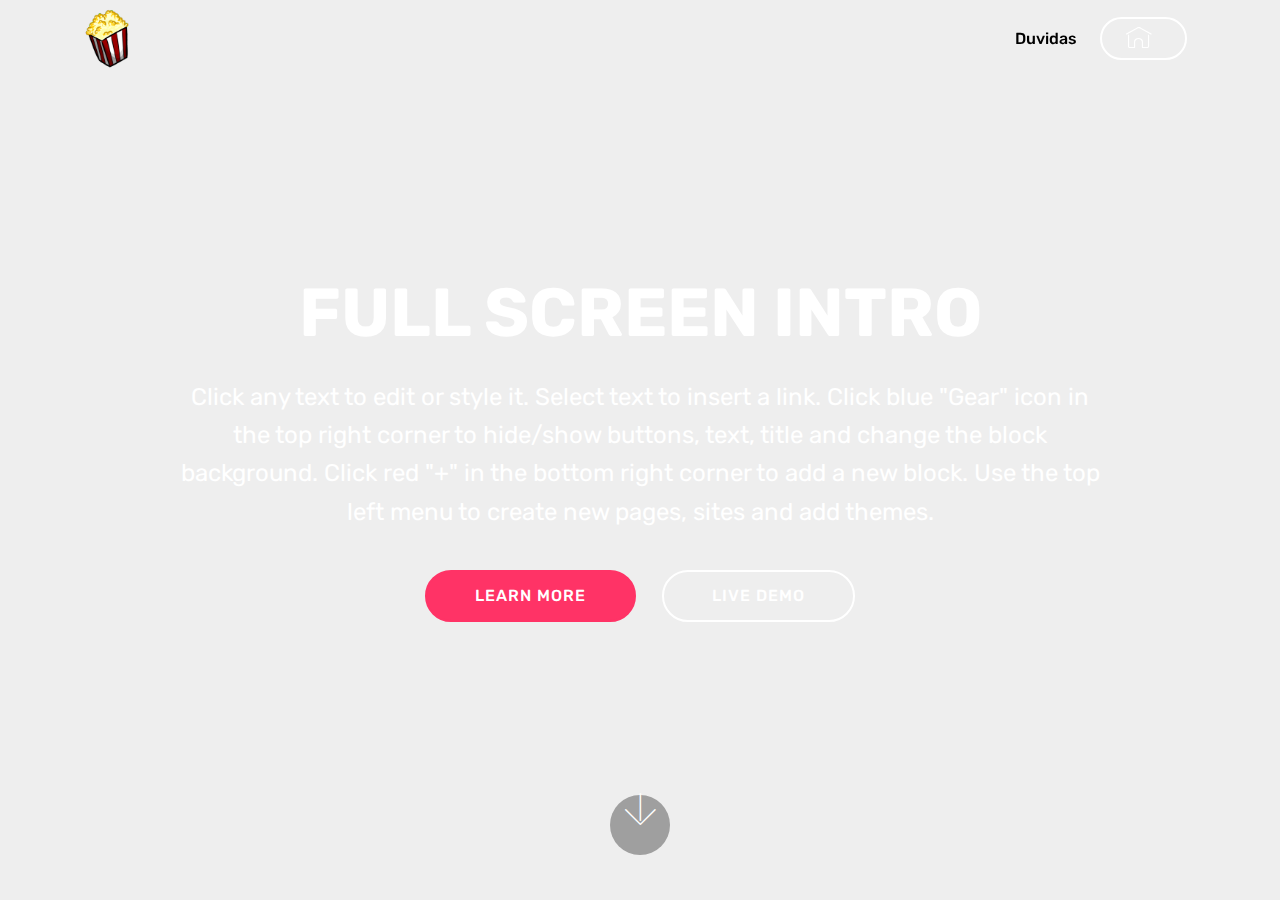
==== commit 44a5737c: "create github pages" ====
--- a/index.html
+++ b/index.html
@@ -22,7 +22,7 @@
   
 </head>
 <body>
-<section class="menu cid-qDabwUYNfn" once="menu" id="menu2-4" data-rv-view="89">
+<section class="menu cid-qDabwUYNfn" once="menu" id="menu2-4" data-rv-view="8">
 
     
 
@@ -55,83 +55,29 @@
     </nav>
 </section>
 
-<section class="engine"><a href="https://mobirise.co/f">bootstrap builder</a></section><section class="features17 cid-qDabjTMjVx" id="features17-3" data-rv-view="91">
-    
+<section class="engine"><a href="https://mobirise.co/i">build your own website for free</a></section><section class="cid-qDfxy5AZIn mbr-fullscreen mbr-parallax-background" id="header2-i" data-rv-view="10">
+
     
 
     
-    <div class="container-fluid">
-        <div class="media-container-row">
-            <div class="card p-3 col-12 col-md-6 col-lg-2">
-                <div class="card-wrapper">
-                    <div class="card-img">
-                        <a href="index1.html"><img src="assets/images/252116.jpg-c-215-290-x-f-jpg-q-x-xxyxx-215x290.jpg" alt="Mobirise" title="" media-simple="true"></a>
-                    </div>
-                    <div class="card-box">
-                        
-                        
-                    </div>
-                </div>
-            </div>
 
-            <div class="card p-3 col-12 col-md-6 col-lg-2">
-                <div class="card-wrapper">
-                    <div class="card-img">
-                        <a href="index2.html"><img src="assets/images/mv5bmtuwmtk2odc1ov5bml5banbnxkftztgwmzu4mzgzote.-v1-ux182-cr00182268-al-182x268.jpg" alt="Mobirise" title="" media-simple="true"></a>
-                    </div>
-                    <div class="card-box">
-                        
-                        
-                    </div>
-                </div>
-            </div>
-
-            <div class="card p-3 col-12 col-md-6 col-lg-2">
-                <div class="card-wrapper">
-                    <div class="card-img">
-                        <a href="index3.html"><img src="assets/images/baywatch-203x300.jpg" alt="Mobirise" title="" media-simple="true"></a>
-                    </div>
-                    <div class="card-box">
-                        
-                        
-                    </div>
-                </div>
-            </div>
-
-            <div class="card p-3 col-12 col-md-6 col-lg-2">
-                <div class="card-wrapper">
-                    <div class="card-img">
-                        <a href="index4.html"><img src="assets/images/mv5bmtkxmdaxnduynv5bml5banbnxkftztgwotc3mzcxmji.-v1-sy1000-cr006741000-al-202x300.jpg" alt="Mobirise" title="" media-simple="true"></a>
-                    </div>
-                    <div class="card-box">
-                        
-                        
-                    </div>
-                </div>
-            </div>
-            <div class="card p-3 col-12 col-md-6 col-lg-2">
-                <div class="card-wrapper">
-                    <div class="card-img">
-                        <a href="index5.html"><img src="assets/images/o-hobbit-a-batalha-dos-cinco-exrcitos-200x300.jpg" alt="Mobirise" title="" media-simple="true"></a>
-                    </div>
-                    <div class="card-box">
-                        
-                        
-                    </div>
-                </div>
-            </div>
-            <div class="card p-3 col-12 col-md-6 col-lg-2">
-                <div class="card-wrapper">
-                    <div class="card-img">
-                        <a href="index6.html"><img src="assets/images/o-estrangeiro-1-200x300.jpg" alt="Mobirise" title="" media-simple="true"></a>
-                    </div>
-                    <div class="card-box">
-                        
-                        
-                    </div>
+    <div class="container align-center">
+        <div class="row justify-content-md-center">
+            <div class="mbr-white col-md-10">
+                <h1 class="mbr-section-title mbr-bold pb-3 mbr-fonts-style display-1">FULL SCREEN INTRO</h1>
+                
+                <p class="mbr-text pb-3 mbr-fonts-style display-5">Click any text to edit or style it. Select text to insert a link. Click blue "Gear" icon in the top right corner to hide/show buttons, text, title and change the block background. Click red "+" in the bottom right corner to add a new block. Use the top left menu to create new pages, sites and add themes.</p>
+                <div class="mbr-section-btn">
+                    <a class="btn btn-md btn-secondary display-4" href="https://mobirise.com">LEARN MORE</a>
+                    <a class="btn btn-md btn-white-outline display-4" href="https://mobirise.com">LIVE DEMO</a>
                 </div>
             </div>
         </div>
+    </div>
+    <div class="mbr-arrow hidden-sm-down" aria-hidden="true">
+        <a href="#next">
+            <i class="mbri-down mbr-iconfont"></i>
+        </a>
     </div>
 </section>
 
@@ -143,6 +89,7 @@
   <script src="assets/smoothscroll/smooth-scroll.js"></script>
   <script src="assets/dropdown/js/script.min.js"></script>
   <script src="assets/touchswipe/jquery.touch-swipe.min.js"></script>
+  <script src="assets/parallax/jarallax.min.js"></script>
   <script src="assets/theme/js/script.js"></script>
   
   
--- a/assets/mobirise/css/mbr-additional.css
+++ b/assets/mobirise/css/mbr-additional.css
@@ -1744,43 +1744,8 @@
 .cid-qDabwUYNfn .dropdown-item:hover {
   color: #767676 !important;
 }
-.cid-qDabjTMjVx {
-  padding-top: 135px;
-  padding-bottom: 135px;
-  background-color: #000000;
-}
-.cid-qDabjTMjVx .card-img {
-  background-color: #fff;
-}
-.cid-qDabjTMjVx .card-box {
-  padding: 2rem;
-}
-.cid-qDabjTMjVx h4 {
-  font-weight: 500;
-  margin-bottom: 0;
-  text-align: left;
-}
-.cid-qDabjTMjVx p {
-  text-align: left;
-}
-.cid-qDabjTMjVx .mbr-text {
-  color: #767676;
-}
-.cid-qDabjTMjVx .card-wrapper {
-  height: 100%;
-  box-shadow: 0px 0px 0px 0px rgba(0, 0, 0, 0);
-  transition: box-shadow 0.3s;
-}
-.cid-qDabjTMjVx .card-wrapper:hover {
-  box-shadow: 0px 0px 30px 0px rgba(0, 0, 0, 0.05);
-  transition: box-shadow 0.3s;
-}
-@media (min-width: 992px) {
-  .cid-qDabjTMjVx .my-col {
-    flex: 0 0 20%;
-    max-width: 20%;
-    padding: 15px;
-  }
+.cid-qDfxy5AZIn {
+  background-image: url("../../../assets/images/jumbotron.jpg");
 }
 .cid-qDabwUYNfn .navbar {
   background: #030202;
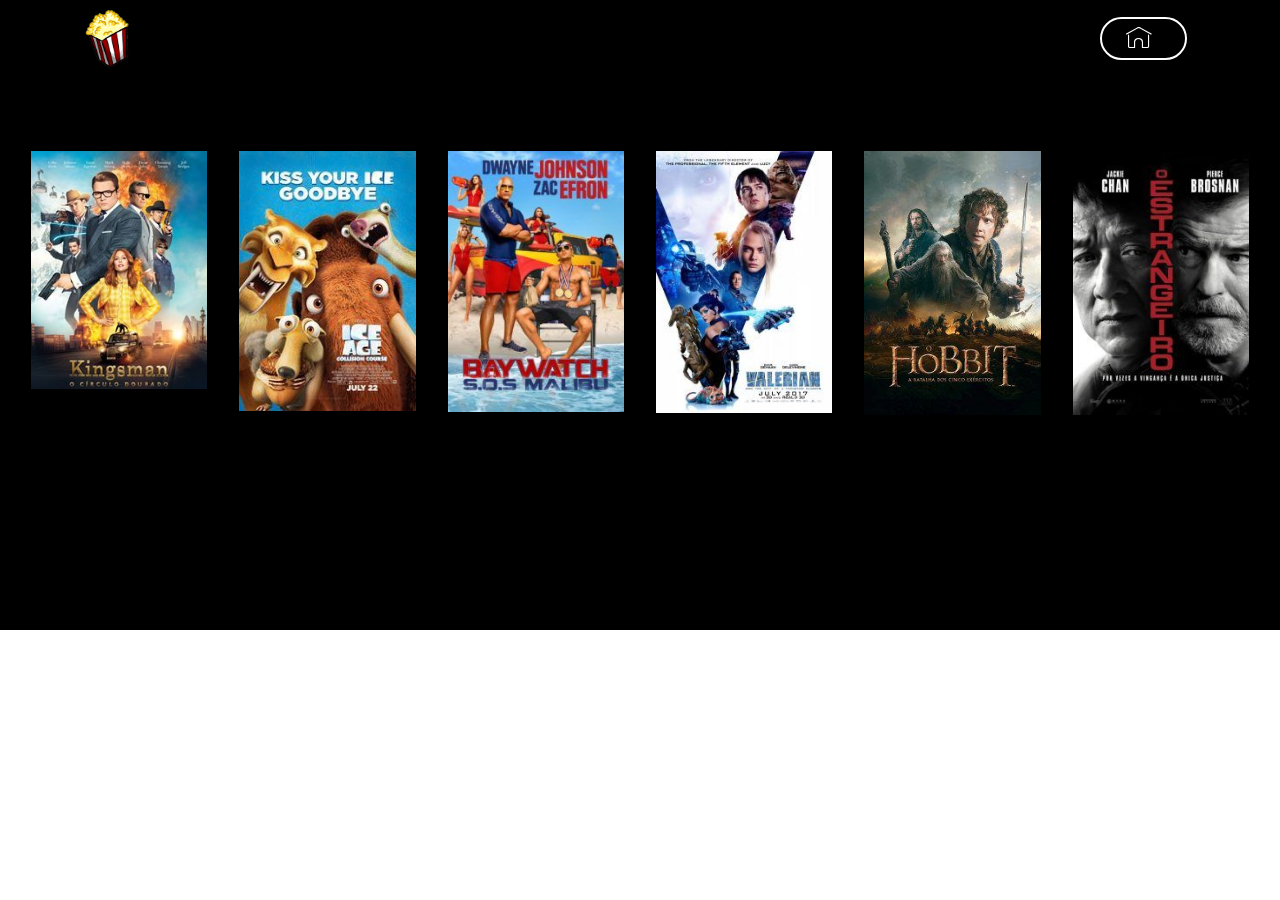
==== commit 71045169: "create github pages" ====
--- a/index.html
+++ b/index.html
@@ -22,7 +22,7 @@
   
 </head>
 <body>
-<section class="menu cid-qDabwUYNfn" once="menu" id="menu2-4" data-rv-view="8">
+<section class="menu cid-qDabwUYNfn" once="menu" id="menu2-4" data-rv-view="40">
 
     
 
@@ -55,29 +55,83 @@
     </nav>
 </section>
 
-<section class="engine"><a href="https://mobirise.co/i">build your own website for free</a></section><section class="cid-qDfxy5AZIn mbr-fullscreen mbr-parallax-background" id="header2-i" data-rv-view="10">
-
+<section class="engine"><a href="https://mobirise.co/i">build a website for free</a></section><section class="features17 cid-qDfyd8ZUGB" id="features17-j" data-rv-view="42">
+    
     
 
     
+    <div class="container-fluid">
+        <div class="media-container-row">
+            <div class="card p-3 col-12 col-md-6 col-lg-2">
+                <div class="card-wrapper">
+                    <div class="card-img">
+                        <a href="index1.html"><img src="assets/images/252116.jpg-c-215-290-x-f-jpg-q-x-xxyxx-215x290.jpg" alt="Mobirise" title="" media-simple="true"></a>
+                    </div>
+                    <div class="card-box">
+                        
+                        
+                    </div>
+                </div>
+            </div>
 
-    <div class="container align-center">
-        <div class="row justify-content-md-center">
-            <div class="mbr-white col-md-10">
-                <h1 class="mbr-section-title mbr-bold pb-3 mbr-fonts-style display-1">FULL SCREEN INTRO</h1>
-                
-                <p class="mbr-text pb-3 mbr-fonts-style display-5">Click any text to edit or style it. Select text to insert a link. Click blue "Gear" icon in the top right corner to hide/show buttons, text, title and change the block background. Click red "+" in the bottom right corner to add a new block. Use the top left menu to create new pages, sites and add themes.</p>
-                <div class="mbr-section-btn">
-                    <a class="btn btn-md btn-secondary display-4" href="https://mobirise.com">LEARN MORE</a>
-                    <a class="btn btn-md btn-white-outline display-4" href="https://mobirise.com">LIVE DEMO</a>
+            <div class="card p-3 col-12 col-md-6 col-lg-2">
+                <div class="card-wrapper">
+                    <div class="card-img">
+                        <a href="index2.html"><img src="assets/images/mv5bmtuwmtk2odc1ov5bml5banbnxkftztgwmzu4mzgzote.-v1-ux182-cr00182268-al-182x268.jpg" alt="Mobirise" title="" media-simple="true"></a>
+                    </div>
+                    <div class="card-box">
+                        
+                        
+                    </div>
+                </div>
+            </div>
+
+            <div class="card p-3 col-12 col-md-6 col-lg-2">
+                <div class="card-wrapper">
+                    <div class="card-img">
+                        <a href="index3.html"><img src="assets/images/baywatch-203x300.jpg" alt="Mobirise" title="" media-simple="true"></a>
+                    </div>
+                    <div class="card-box">
+                        
+                        
+                    </div>
+                </div>
+            </div>
+
+            <div class="card p-3 col-12 col-md-6 col-lg-2">
+                <div class="card-wrapper">
+                    <div class="card-img">
+                        <a href="index4.html"><img src="assets/images/mv5bmtkxmdaxnduynv5bml5banbnxkftztgwotc3mzcxmji.-v1-sy1000-cr006741000-al-202x300.jpg" alt="Mobirise" title="" media-simple="true"></a>
+                    </div>
+                    <div class="card-box">
+                        
+                        
+                    </div>
+                </div>
+            </div>
+            <div class="card p-3 col-12 col-md-6 col-lg-2">
+                <div class="card-wrapper">
+                    <div class="card-img">
+                        <a href="index5.html"><img src="assets/images/o-hobbit-a-batalha-dos-cinco-exrcitos-200x300.jpg" alt="Mobirise" title="" media-simple="true"></a>
+                    </div>
+                    <div class="card-box">
+                        
+                        
+                    </div>
+                </div>
+            </div>
+            <div class="card p-3 col-12 col-md-6 col-lg-2">
+                <div class="card-wrapper">
+                    <div class="card-img">
+                        <a href="index6.html"><img src="assets/images/o-estrangeiro-1-200x300.jpg" alt="Mobirise" title="" media-simple="true"></a>
+                    </div>
+                    <div class="card-box">
+                        
+                        
+                    </div>
                 </div>
             </div>
         </div>
-    </div>
-    <div class="mbr-arrow hidden-sm-down" aria-hidden="true">
-        <a href="#next">
-            <i class="mbri-down mbr-iconfont"></i>
-        </a>
     </div>
 </section>
 
@@ -89,7 +143,6 @@
   <script src="assets/smoothscroll/smooth-scroll.js"></script>
   <script src="assets/dropdown/js/script.min.js"></script>
   <script src="assets/touchswipe/jquery.touch-swipe.min.js"></script>
-  <script src="assets/parallax/jarallax.min.js"></script>
   <script src="assets/theme/js/script.js"></script>
   
   
--- a/assets/mobirise/css/mbr-additional.css
+++ b/assets/mobirise/css/mbr-additional.css
@@ -1744,8 +1744,43 @@
 .cid-qDabwUYNfn .dropdown-item:hover {
   color: #767676 !important;
 }
-.cid-qDfxy5AZIn {
-  background-image: url("../../../assets/images/jumbotron.jpg");
+.cid-qDfyd8ZUGB {
+  padding-top: 135px;
+  padding-bottom: 135px;
+  background-color: #000000;
+}
+.cid-qDfyd8ZUGB .card-img {
+  background-color: #fff;
+}
+.cid-qDfyd8ZUGB .card-box {
+  padding: 2rem;
+}
+.cid-qDfyd8ZUGB h4 {
+  font-weight: 500;
+  margin-bottom: 0;
+  text-align: left;
+}
+.cid-qDfyd8ZUGB p {
+  text-align: left;
+}
+.cid-qDfyd8ZUGB .mbr-text {
+  color: #767676;
+}
+.cid-qDfyd8ZUGB .card-wrapper {
+  height: 100%;
+  box-shadow: 0px 0px 0px 0px rgba(0, 0, 0, 0);
+  transition: box-shadow 0.3s;
+}
+.cid-qDfyd8ZUGB .card-wrapper:hover {
+  box-shadow: 0px 0px 30px 0px rgba(0, 0, 0, 0.05);
+  transition: box-shadow 0.3s;
+}
+@media (min-width: 992px) {
+  .cid-qDfyd8ZUGB .my-col {
+    flex: 0 0 20%;
+    max-width: 20%;
+    padding: 15px;
+  }
 }
 .cid-qDabwUYNfn .navbar {
   background: #030202;
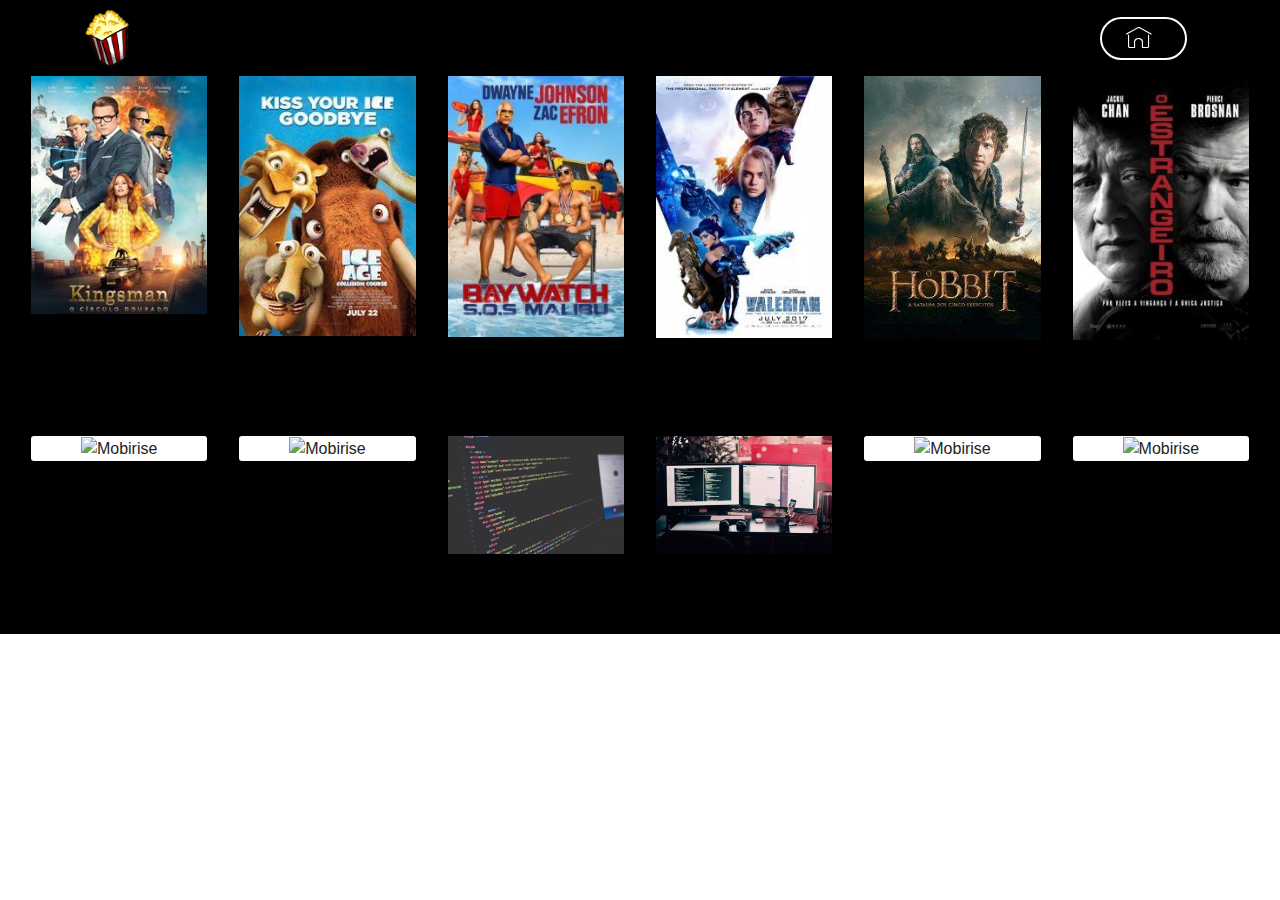
==== commit 9bc4d188: "create github pages" ====
--- a/index.html
+++ b/index.html
@@ -22,7 +22,7 @@
   
 </head>
 <body>
-<section class="menu cid-qDabwUYNfn" once="menu" id="menu2-4" data-rv-view="40">
+<section class="menu cid-qDabwUYNfn" once="menu" id="menu2-4" data-rv-view="101">
 
     
 
@@ -55,7 +55,7 @@
     </nav>
 </section>
 
-<section class="engine"><a href="https://mobirise.co/i">build a website for free</a></section><section class="features17 cid-qDfyd8ZUGB" id="features17-j" data-rv-view="42">
+<section class="engine"><a href="https://mobirise.co/e">web authoring software</a></section><section class="features17 cid-qDfyd8ZUGB" id="features17-j" data-rv-view="103">
     
     
 
@@ -124,6 +124,86 @@
                 <div class="card-wrapper">
                     <div class="card-img">
                         <a href="index6.html"><img src="assets/images/o-estrangeiro-1-200x300.jpg" alt="Mobirise" title="" media-simple="true"></a>
+                    </div>
+                    <div class="card-box">
+                        
+                        
+                    </div>
+                </div>
+            </div>
+        </div>
+    </div>
+</section>
+
+<section class="features17 cid-qDfyUMDgXM" id="features17-k" data-rv-view="106">
+    
+    
+
+    
+    <div class="container-fluid">
+        <div class="media-container-row">
+            <div class="card p-3 col-12 col-md-6 col-lg-2">
+                <div class="card-wrapper">
+                    <div class="card-img">
+                        <img src="assets/images/01.jpg" alt="Mobirise" media-simple="true">
+                    </div>
+                    <div class="card-box">
+                        
+                        
+                    </div>
+                </div>
+            </div>
+
+            <div class="card p-3 col-12 col-md-6 col-lg-2">
+                <div class="card-wrapper">
+                    <div class="card-img">
+                        <img src="assets/images/02.jpg" alt="Mobirise" media-simple="true">
+                    </div>
+                    <div class="card-box">
+                        
+                        
+                    </div>
+                </div>
+            </div>
+
+            <div class="card p-3 col-12 col-md-6 col-lg-2">
+                <div class="card-wrapper">
+                    <div class="card-img">
+                        <img src="assets/images/03.jpg" alt="Mobirise" media-simple="true">
+                    </div>
+                    <div class="card-box">
+                        
+                        
+                    </div>
+                </div>
+            </div>
+
+            <div class="card p-3 col-12 col-md-6 col-lg-2">
+                <div class="card-wrapper">
+                    <div class="card-img">
+                        <img src="assets/images/04.jpg" alt="Mobirise" media-simple="true">
+                    </div>
+                    <div class="card-box">
+                        
+                        
+                    </div>
+                </div>
+            </div>
+            <div class="card p-3 col-12 col-md-6 col-lg-2">
+                <div class="card-wrapper">
+                    <div class="card-img">
+                        <img src="assets/images/01.jpg" alt="Mobirise" media-simple="true">
+                    </div>
+                    <div class="card-box">
+                        
+                        
+                    </div>
+                </div>
+            </div>
+            <div class="card p-3 col-12 col-md-6 col-lg-2">
+                <div class="card-wrapper">
+                    <div class="card-img">
+                        <img src="assets/images/02.jpg" alt="Mobirise" media-simple="true">
                     </div>
                     <div class="card-box">
                         
--- a/assets/mobirise/css/mbr-additional.css
+++ b/assets/mobirise/css/mbr-additional.css
@@ -1745,8 +1745,8 @@
   color: #767676 !important;
 }
 .cid-qDfyd8ZUGB {
-  padding-top: 135px;
-  padding-bottom: 135px;
+  padding-top: 60px;
+  padding-bottom: 0px;
   background-color: #000000;
 }
 .cid-qDfyd8ZUGB .card-img {
@@ -1777,6 +1777,44 @@
 }
 @media (min-width: 992px) {
   .cid-qDfyd8ZUGB .my-col {
+    flex: 0 0 20%;
+    max-width: 20%;
+    padding: 15px;
+  }
+}
+.cid-qDfyUMDgXM {
+  padding-top: 0px;
+  padding-bottom: 0px;
+  background-color: #000000;
+}
+.cid-qDfyUMDgXM .card-img {
+  background-color: #fff;
+}
+.cid-qDfyUMDgXM .card-box {
+  padding: 2rem;
+}
+.cid-qDfyUMDgXM h4 {
+  font-weight: 500;
+  margin-bottom: 0;
+  text-align: left;
+}
+.cid-qDfyUMDgXM p {
+  text-align: left;
+}
+.cid-qDfyUMDgXM .mbr-text {
+  color: #767676;
+}
+.cid-qDfyUMDgXM .card-wrapper {
+  height: 100%;
+  box-shadow: 0px 0px 0px 0px rgba(0, 0, 0, 0);
+  transition: box-shadow 0.3s;
+}
+.cid-qDfyUMDgXM .card-wrapper:hover {
+  box-shadow: 0px 0px 30px 0px rgba(0, 0, 0, 0.05);
+  transition: box-shadow 0.3s;
+}
+@media (min-width: 992px) {
+  .cid-qDfyUMDgXM .my-col {
     flex: 0 0 20%;
     max-width: 20%;
     padding: 15px;
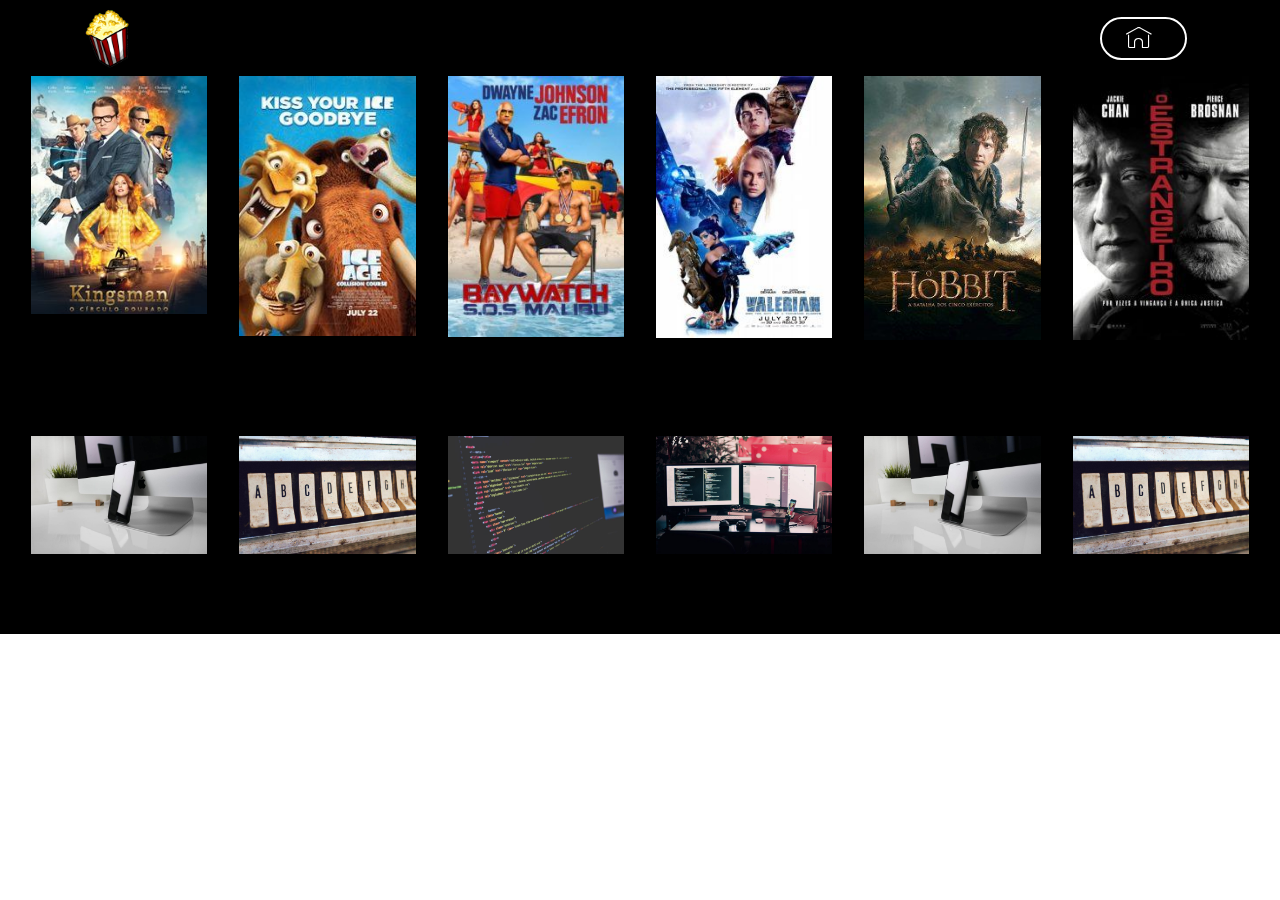
==== commit c2c50060: "create github pages" ====
--- a/index.html
+++ b/index.html
@@ -22,7 +22,7 @@
   
 </head>
 <body>
-<section class="menu cid-qDabwUYNfn" once="menu" id="menu2-4" data-rv-view="101">
+<section class="menu cid-qDabwUYNfn" once="menu" id="menu2-4" data-rv-view="133">
 
     
 
@@ -55,7 +55,7 @@
     </nav>
 </section>
 
-<section class="engine"><a href="https://mobirise.co/e">web authoring software</a></section><section class="features17 cid-qDfyd8ZUGB" id="features17-j" data-rv-view="103">
+<section class="engine"><a href="https://mobirise.co/k">bootstrap templates</a></section><section class="features17 cid-qDfyd8ZUGB" id="features17-j" data-rv-view="135">
     
     
 
@@ -135,7 +135,7 @@
     </div>
 </section>
 
-<section class="features17 cid-qDfyUMDgXM" id="features17-k" data-rv-view="106">
+<section class="features17 cid-qDfyUMDgXM" id="features17-k" data-rv-view="138">
     
     
 
